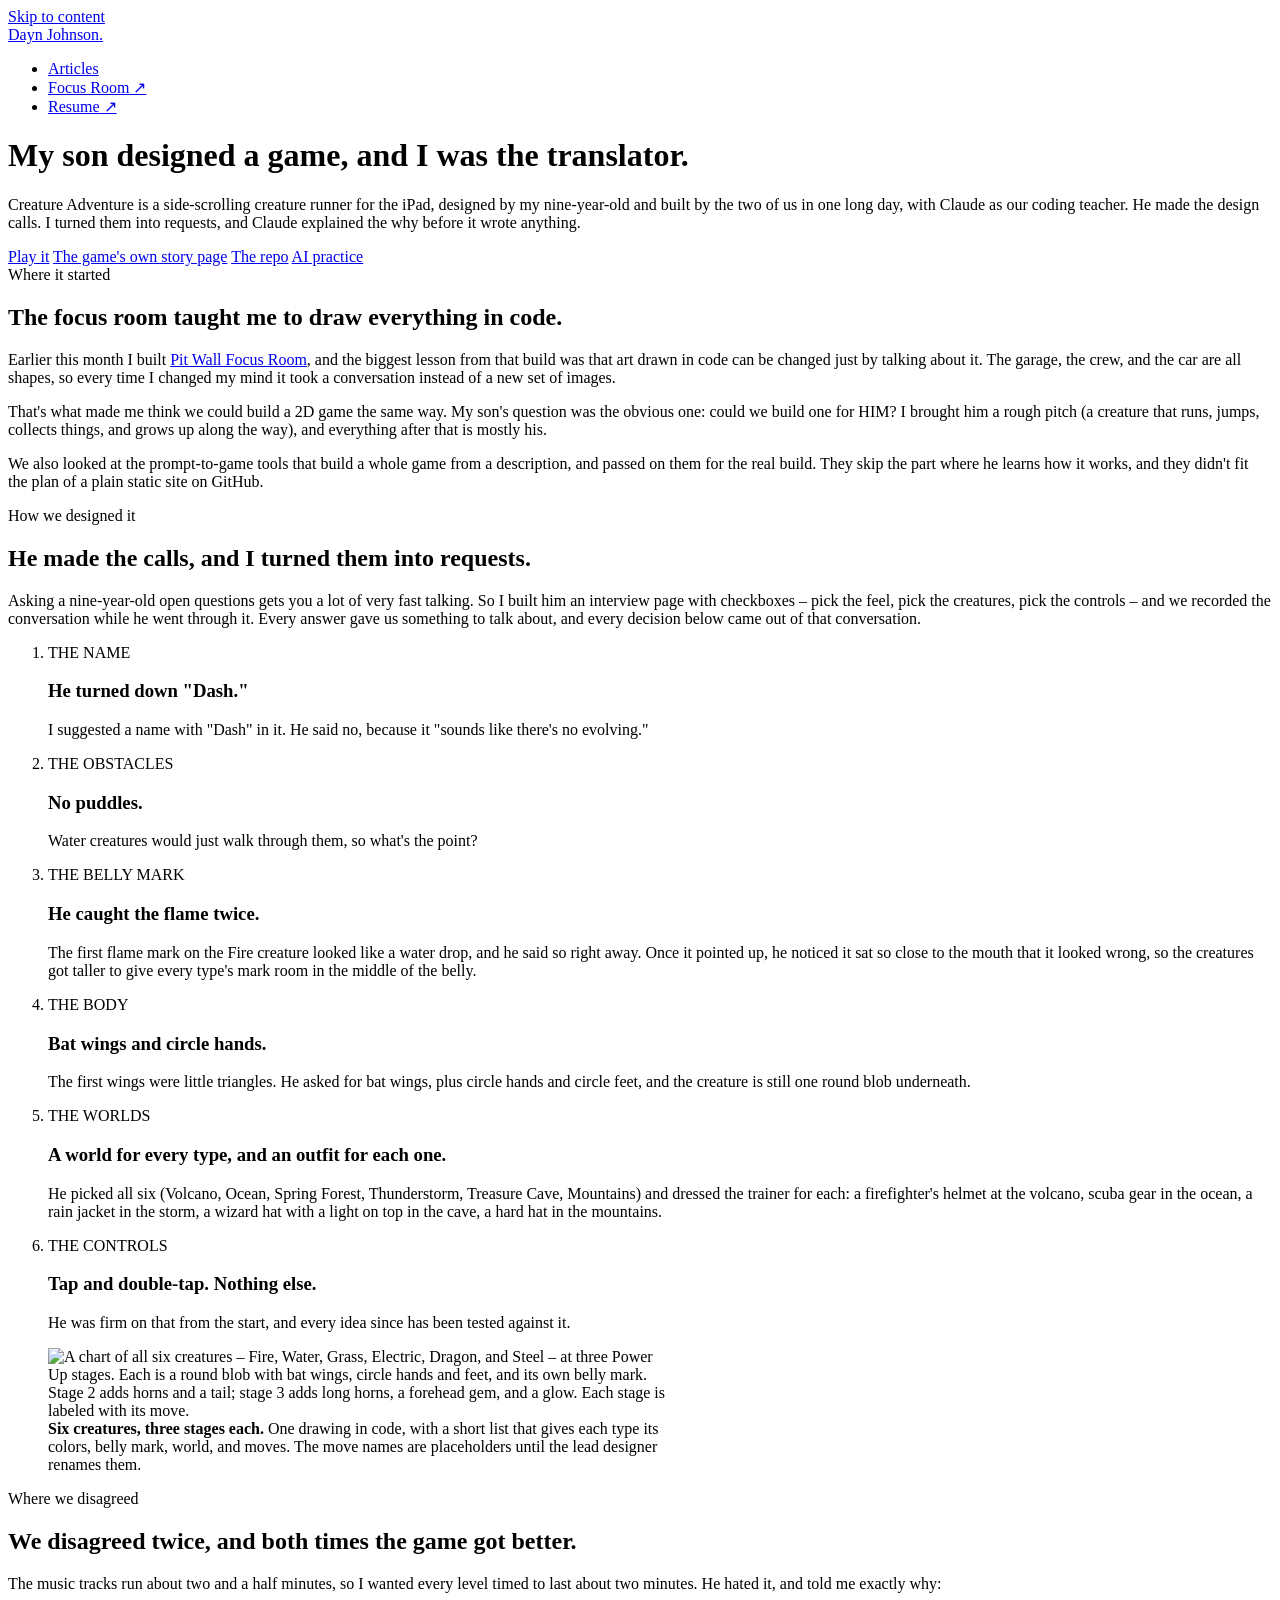
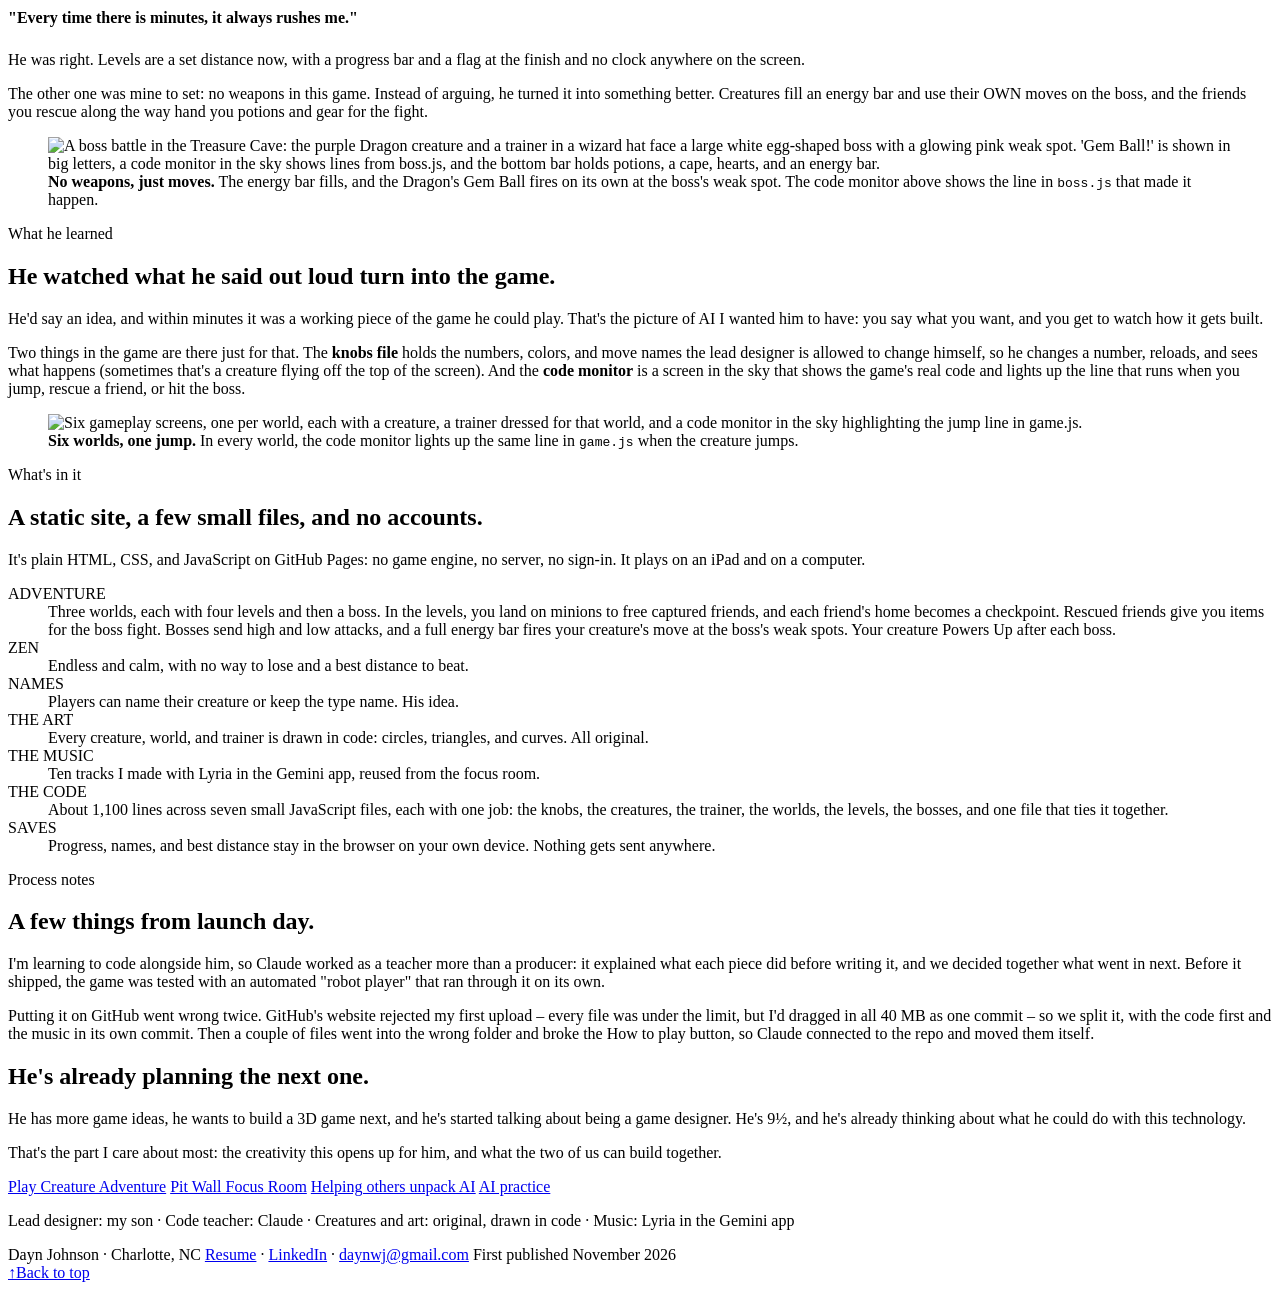
==== creature-adventure/index.html @ 9af9864c "Add Creature Adventure write-up and hub card Co-Authored-By: Claude Opus 5.5 <noreply@anthropic.com>" ====
<!DOCTYPE html>
<html lang="en">
<head>
<!-- Created: 2026-11-25 · Written for: Opus 5.5 · Replaces: none (new page) -->
<meta charset="UTF-8">
<meta name="viewport" content="width=device-width, initial-scale=1.0">
<title>Dayn Johnson — Creature Adventure</title>
<meta name="description" content="How Dayn Johnson and his nine-year-old built Creature Adventure, an iPad creature runner, in one day: the son made the design calls, Dayn turned them into requests, and Claude taught the code.">
<link rel="canonical" href="https://daynwj.github.io/ai/creature-adventure/">
<meta property="og:title" content="My son designed a game, and I was the translator">
<meta property="og:description" content="Creature Adventure: a creature runner my nine-year-old designed and we built together in one day, with Claude teaching the code.">
<meta property="og:type" content="article">
<meta property="og:url" content="https://daynwj.github.io/ai/creature-adventure/">
<meta property="og:image" content="https://daynwj.github.io/creature-adventure-game/story/worlds.jpg">
<meta property="og:image:width" content="1180">
<meta property="og:image:height" content="1230">
<meta property="og:image:alt" content="Six Creature Adventure worlds, each with a winged creature and a trainer dressed for that world.">
<meta name="twitter:card" content="summary_large_image">
<link rel="icon" href="/ai/assets/favicon.svg" type="image/svg+xml">
<link rel="preconnect" href="https://fonts.googleapis.com">
<link rel="preconnect" href="https://fonts.gstatic.com" crossorigin>
<link href="https://fonts.googleapis.com/css2?family=Space+Grotesk:wght@400;500;600;700&family=Inter:wght@400;500;600;700&family=JetBrains+Mono:wght@400;500;700&display=swap" rel="stylesheet">
<link rel="stylesheet" href="/ai/assets/site.css">
</head>
<body>
<div class="page" id="content">

  <a class="skip" href="#content">Skip to content</a>
  <nav class="sitenav" aria-label="Site">
    <a class="brand" href="/ai/">Dayn Johnson<span class="dot">.</span></a>
    <ul>
      <li><a href="/ai/#articles">Articles</a></li>
      <li><a href="https://daynwj.github.io/pit-wall-focus-room/">Focus Room<span class="out" aria-hidden="true"> ↗</span></a></li>
      <li><a href="https://daynwj.github.io/resume/">Resume<span class="out" aria-hidden="true"> ↗</span></a></li>
    </ul>
  </nav>

  <header class="header">
    <h1 class="thesis">My son designed a game, and I was the translator.</h1>
    <p class="standfirst">Creature Adventure is a side-scrolling creature runner for the iPad, designed by my nine-year-old and built by the two of us in one long day, with Claude as our coding teacher. He made the design calls. I turned them into requests, and Claude explained the why before it wrote anything.</p>
    <div class="links">
      <a href="https://daynwj.github.io/creature-adventure-game/">Play it</a>
      <a href="https://daynwj.github.io/creature-adventure-game/story.html">The game's own story page</a>
      <a href="https://github.com/daynwj/creature-adventure-game">The repo</a>
      <a href="/ai/">AI practice</a>
    </div>
  </header>

  <main>

    <section>
      <div class="sectlabel">Where it started</div>
      <h2>The focus room taught me to draw everything in code.</h2>
      <div class="prose">
        <p>Earlier this month I built <a href="/ai/focus-room/">Pit Wall Focus Room</a>, and the biggest lesson from that build was that art drawn in code can be changed just by talking about it. The garage, the crew, and the car are all shapes, so every time I changed my mind it took a conversation instead of a new set of images.</p>
        <p>That's what made me think we could build a 2D game the same way. My son's question was the obvious one: could we build one for HIM? I brought him a rough pitch (a creature that runs, jumps, collects things, and grows up along the way), and everything after that is mostly his.</p>
        <p>We also looked at the prompt-to-game tools that build a whole game from a description, and passed on them for the real build. They skip the part where he learns how it works, and they didn't fit the plan of a plain static site on GitHub.</p>
      </div>
    </section>

    <section>
      <div class="sectlabel">How we designed it</div>
      <h2>He made the calls, and I turned them into requests.</h2>
      <div class="prose">
        <p>Asking a nine-year-old open questions gets you a lot of very fast talking. So I built him an interview page with checkboxes – pick the feel, pick the creatures, pick the controls – and we recorded the conversation while he went through it. Every answer gave us something to talk about, and every decision below came out of that conversation.</p>
      </div>
      <ol class="timeline">
        <li>
          <span class="tag">THE NAME</span>
          <h3>He turned down "Dash."</h3>
          <p>I suggested a name with "Dash" in it. He said no, because it "sounds like there's no evolving."</p>
        </li>
        <li>
          <span class="tag">THE OBSTACLES</span>
          <h3>No puddles.</h3>
          <p>Water creatures would just walk through them, so what's the point?</p>
        </li>
        <li class="turn">
          <span class="tag">THE BELLY MARK</span>
          <h3>He caught the flame twice.</h3>
          <p>The first flame mark on the Fire creature looked like a water drop, and he said so right away. Once it pointed up, he noticed it sat so close to the mouth that it looked wrong, so the creatures got taller to give every type's mark room in the middle of the belly.</p>
        </li>
        <li>
          <span class="tag">THE BODY</span>
          <h3>Bat wings and circle hands.</h3>
          <p>The first wings were little triangles. He asked for bat wings, plus circle hands and circle feet, and the creature is still one round blob underneath.</p>
        </li>
        <li>
          <span class="tag">THE WORLDS</span>
          <h3>A world for every type, and an outfit for each one.</h3>
          <p>He picked all six (Volcano, Ocean, Spring Forest, Thunderstorm, Treasure Cave, Mountains) and dressed the trainer for each: a firefighter's helmet at the volcano, scuba gear in the ocean, a rain jacket in the storm, a wizard hat with a light on top in the cave, a hard hat in the mountains.</p>
        </li>
        <li>
          <span class="tag">THE CONTROLS</span>
          <h3>Tap and double-tap. Nothing else.</h3>
          <p>He was firm on that from the start, and every idea since has been tested against it.</p>
        </li>
      </ol>
      <figure style="max-width:620px">
        <img src="https://daynwj.github.io/creature-adventure-game/story/evolutions.jpg" width="1400" height="1800" loading="lazy" alt="A chart of all six creatures – Fire, Water, Grass, Electric, Dragon, and Steel – at three Power Up stages. Each is a round blob with bat wings, circle hands and feet, and its own belly mark. Stage 2 adds horns and a tail; stage 3 adds long horns, a forehead gem, and a glow. Each stage is labeled with its move.">
        <figcaption><b>Six creatures, three stages each.</b> One drawing in code, with a short list that gives each type its colors, belly mark, world, and moves. The move names are placeholders until the lead designer renames them.</figcaption>
      </figure>
    </section>

    <section>
      <div class="sectlabel">Where we disagreed</div>
      <h2>We disagreed twice, and both times the game got better.</h2>
      <div class="prose">
        <p>The music tracks run about two and a half minutes, so I wanted every level timed to last about two minutes. He hated it, and told me exactly why:</p>
      </div>
      <div class="callout">
        <p><b>"Every time there is minutes, it always rushes me."</b></p>
      </div>
      <div class="prose" style="margin-top:24px">
        <p>He was right. Levels are a set distance now, with a progress bar and a flag at the finish and no clock anywhere on the screen.</p>
        <p>The other one was mine to set: no weapons in this game. Instead of arguing, he turned it into something better. Creatures fill an energy bar and use their OWN moves on the boss, and the friends you rescue along the way hand you potions and gear for the fight.</p>
      </div>
      <figure class="dark">
        <img src="https://daynwj.github.io/creature-adventure-game/story/boss.jpg" width="1180" height="820" loading="lazy" alt="A boss battle in the Treasure Cave: the purple Dragon creature and a trainer in a wizard hat face a large white egg-shaped boss with a glowing pink weak spot. 'Gem Ball!' is shown in big letters, a code monitor in the sky shows lines from boss.js, and the bottom bar holds potions, a cape, hearts, and an energy bar.">
        <figcaption><b>No weapons, just moves.</b> The energy bar fills, and the Dragon's Gem Ball fires on its own at the boss's weak spot. The code monitor above shows the line in <code>boss.js</code> that made it happen.</figcaption>
      </figure>
    </section>

    <section>
      <div class="sectlabel">What he learned</div>
      <h2>He watched what he said out loud turn into the game.</h2>
      <div class="prose">
        <p>He'd say an idea, and within minutes it was a working piece of the game he could play. That's the picture of AI I wanted him to have: you say what you want, and you get to watch how it gets built.</p>
        <p>Two things in the game are there just for that. The <b>knobs file</b> holds the numbers, colors, and move names the lead designer is allowed to change himself, so he changes a number, reloads, and sees what happens (sometimes that's a creature flying off the top of the screen). And the <b>code monitor</b> is a screen in the sky that shows the game's real code and lights up the line that runs when you jump, rescue a friend, or hit the boss.</p>
      </div>
      <figure class="dark">
        <img src="https://daynwj.github.io/creature-adventure-game/story/worlds.jpg" width="1180" height="1230" loading="lazy" alt="Six gameplay screens, one per world, each with a creature, a trainer dressed for that world, and a code monitor in the sky highlighting the jump line in game.js.">
        <figcaption><b>Six worlds, one jump.</b> In every world, the code monitor lights up the same line in <code>game.js</code> when the creature jumps.</figcaption>
      </figure>
    </section>

    <section>
      <div class="sectlabel">What's in it</div>
      <h2>A static site, a few small files, and no accounts.</h2>
      <div class="prose">
        <p>It's plain HTML, CSS, and JavaScript on GitHub Pages: no game engine, no server, no sign-in. It plays on an iPad and on a computer.</p>
      </div>
      <dl class="parts">
        <div><dt>ADVENTURE</dt><dd>Three worlds, each with four levels and then a boss. In the levels, you land on minions to free captured friends, and each friend's home becomes a checkpoint. Rescued friends give you items for the boss fight. Bosses send high and low attacks, and a full energy bar fires your creature's move at the boss's weak spots. Your creature Powers Up after each boss.</dd></div>
        <div><dt>ZEN</dt><dd>Endless and calm, with no way to lose and a best distance to beat.</dd></div>
        <div><dt>NAMES</dt><dd>Players can name their creature or keep the type name. His idea.</dd></div>
        <div><dt>THE ART</dt><dd>Every creature, world, and trainer is drawn in code: circles, triangles, and curves. All original.</dd></div>
        <div><dt>THE MUSIC</dt><dd>Ten tracks I made with Lyria in the Gemini app, reused from the focus room.</dd></div>
        <div><dt>THE CODE</dt><dd>About 1,100 lines across seven small JavaScript files, each with one job: the knobs, the creatures, the trainer, the worlds, the levels, the bosses, and one file that ties it together.</dd></div>
        <div><dt>SAVES</dt><dd>Progress, names, and best distance stay in the browser on your own device. Nothing gets sent anywhere.</dd></div>
      </dl>
    </section>

    <section>
      <div class="sectlabel">Process notes</div>
      <h2>A few things from launch day.</h2>
      <div class="prose">
        <p>I'm learning to code alongside him, so Claude worked as a teacher more than a producer: it explained what each piece did before writing it, and we decided together what went in next. Before it shipped, the game was tested with an automated "robot player" that ran through it on its own.</p>
        <p>Putting it on GitHub went wrong twice. GitHub's website rejected my first upload – every file was under the limit, but I'd dragged in all 40 MB as one commit – so we split it, with the code first and the music in its own commit. Then a couple of files went into the wrong folder and broke the How to play button, so Claude connected to the repo and moved them itself.</p>
      </div>
    </section>

  </main>

  <div class="close">
    <h2>He's already planning the next one.</h2>
    <p>He has more game ideas, he wants to build a 3D game next, and he's started talking about being a game designer. He's 9½, and he's already thinking about what he could do with this technology.</p>
    <p>That's the part I care about most: the creativity this opens up for him, and what the two of us can build together.</p>
    <div class="nextlinks">
      <a href="https://daynwj.github.io/creature-adventure-game/">Play Creature Adventure</a>
      <a href="/ai/focus-room/">Pit Wall Focus Room</a>
      <a href="/ai/unpack-ai/">Helping others unpack AI</a>
      <a href="/ai/">AI practice</a>
    </div>
    <p class="credits-line">Lead designer: my son · Code teacher: Claude · Creatures and art: original, drawn in code · Music: Lyria in the Gemini app</p>
  </div>

  <div class="foot">
    <span>Dayn Johnson · Charlotte, NC</span>
    <span><a href="https://daynwj.github.io/resume/">Resume</a> · <a href="https://linkedin.com/in/daynjohnson">LinkedIn</a> · <a href="mailto:daynwj@gmail.com">daynwj@gmail.com</a></span>
    <span class="stamp">First published <time datetime="2026-11">November 2026</time></span>
  </div>

</div>

<a class="totop" href="#content" aria-label="Back to top"><span class="arr" aria-hidden="true">↑</span>Back to top</a>
<script src="/ai/assets/site.js" defer></script>
</body>
</html>
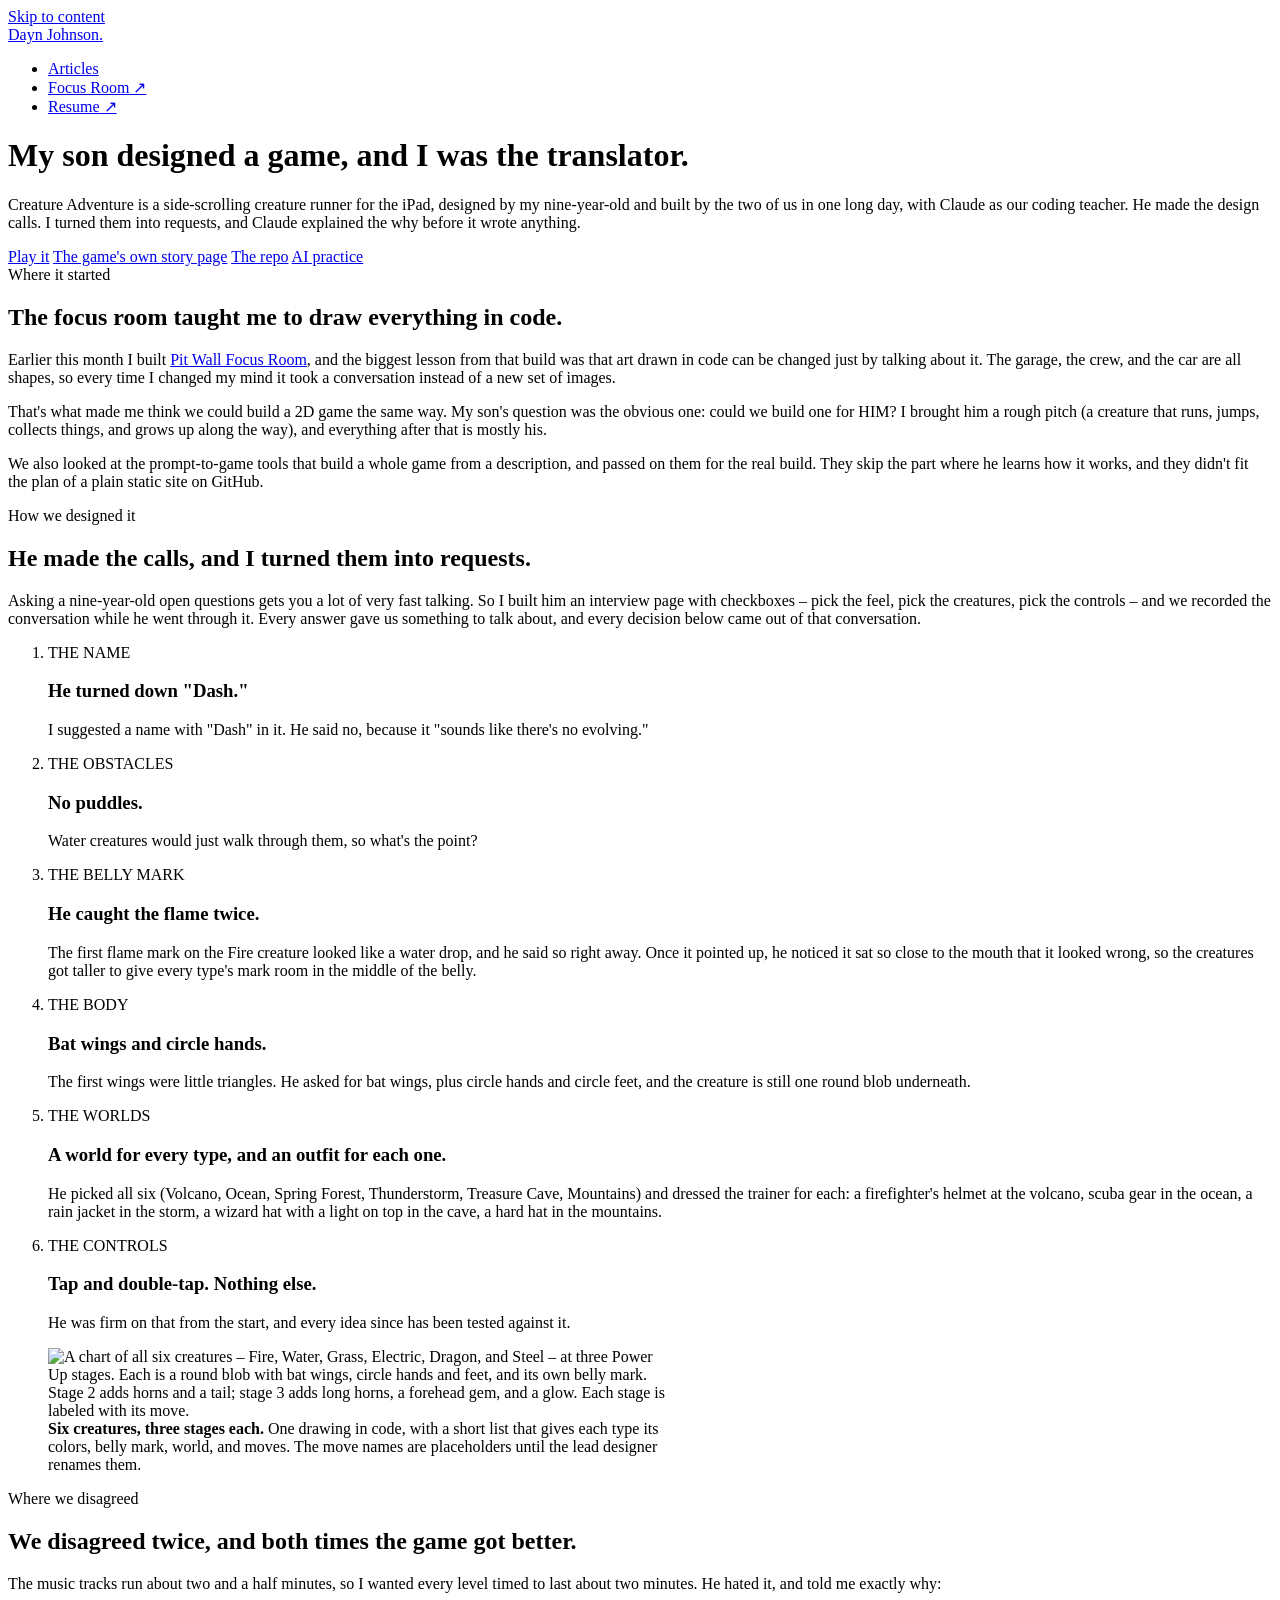
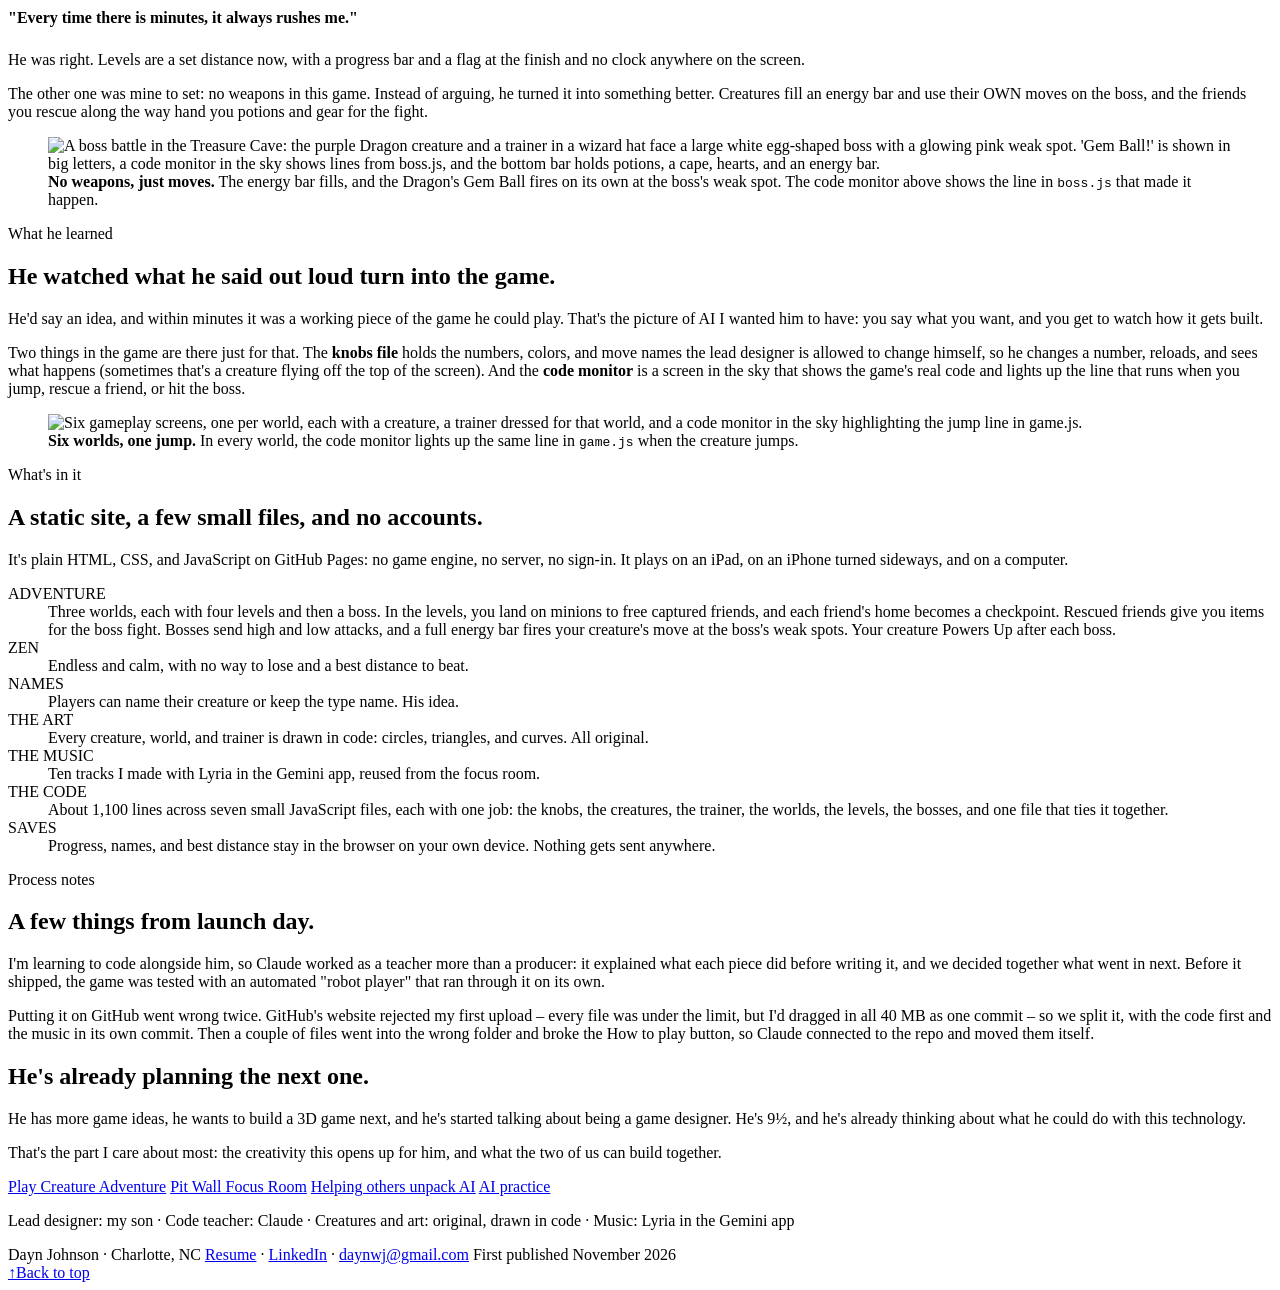
==== commit 34a7b979: "Creature Adventure: note it plays on iPhone in landscape Co-Authored-By: Claude Opus 5.5 <noreply@an" ====
--- a/creature-adventure/index.html
+++ b/creature-adventure/index.html
@@ -138,7 +138,7 @@
       <div class="sectlabel">What's in it</div>
       <h2>A static site, a few small files, and no accounts.</h2>
       <div class="prose">
-        <p>It's plain HTML, CSS, and JavaScript on GitHub Pages: no game engine, no server, no sign-in. It plays on an iPad and on a computer.</p>
+        <p>It's plain HTML, CSS, and JavaScript on GitHub Pages: no game engine, no server, no sign-in. It plays on an iPad, on an iPhone turned sideways, and on a computer.</p>
       </div>
       <dl class="parts">
         <div><dt>ADVENTURE</dt><dd>Three worlds, each with four levels and then a boss. In the levels, you land on minions to free captured friends, and each friend's home becomes a checkpoint. Rescued friends give you items for the boss fight. Bosses send high and low attacks, and a full energy bar fires your creature's move at the boss's weak spots. Your creature Powers Up after each boss.</dd></div>
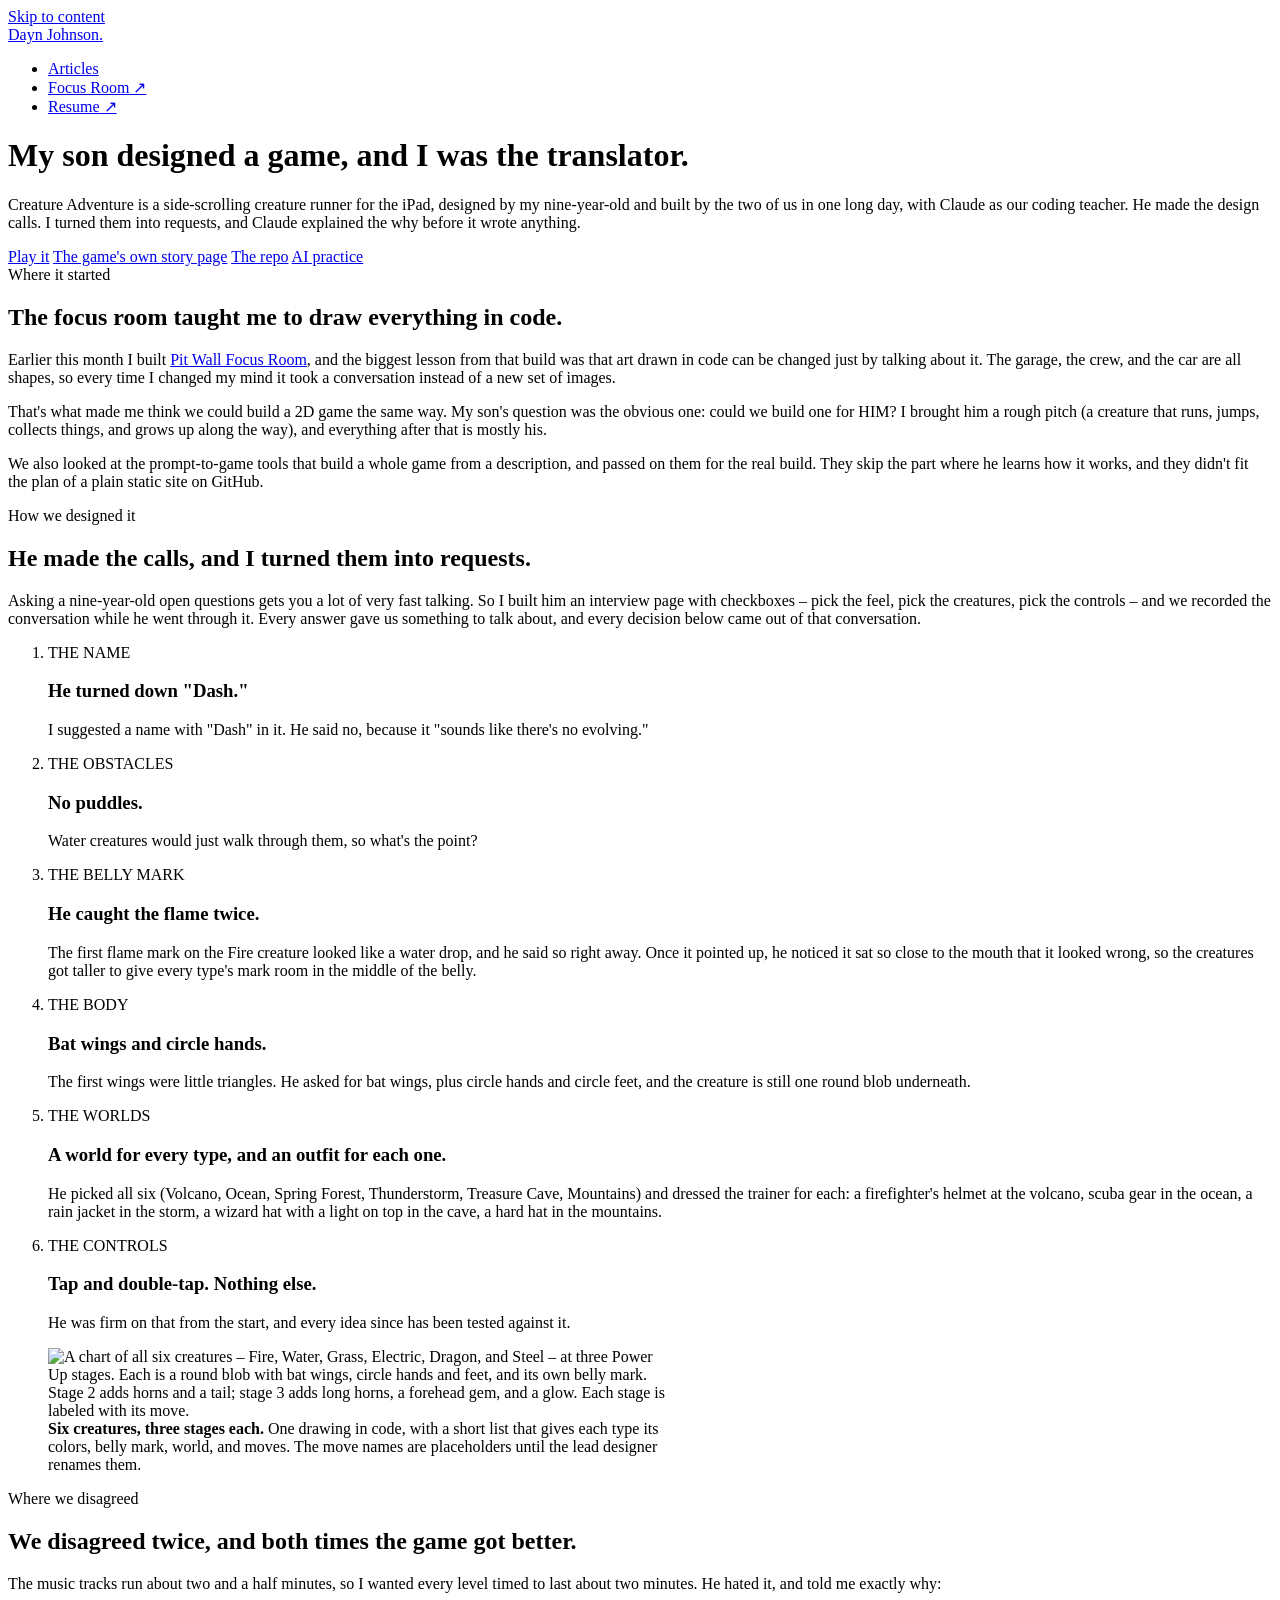
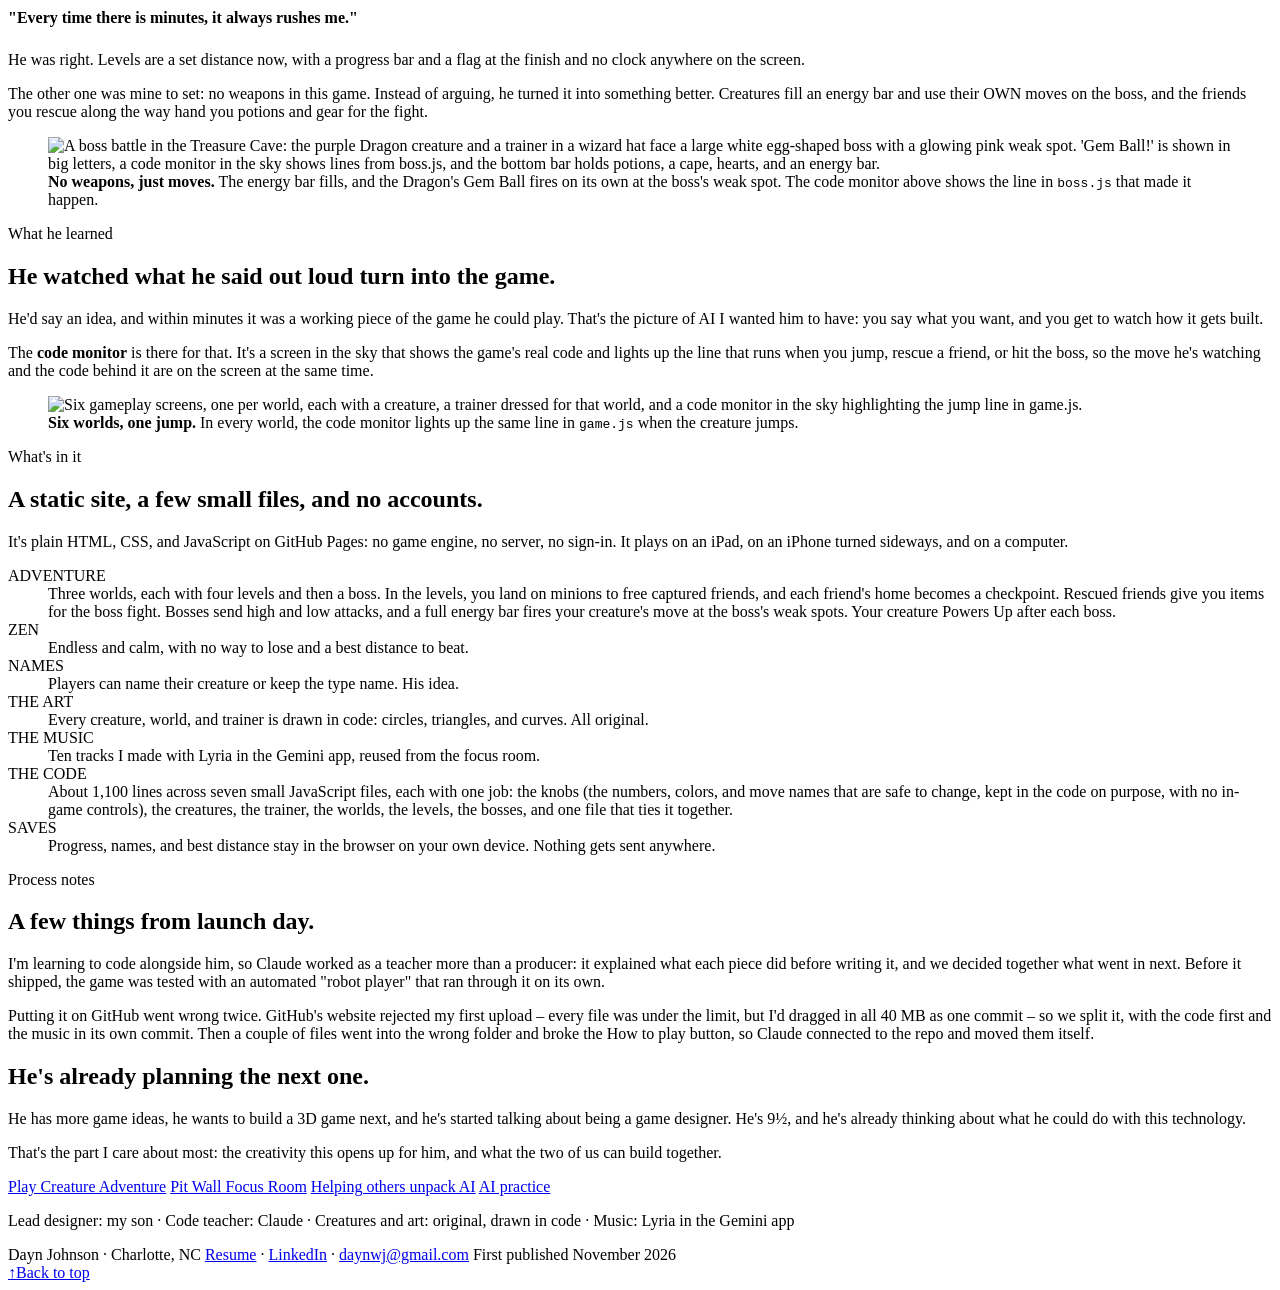
==== commit 016c32f0: "Creature Adventure: correct the knobs file description Co-Authored-By: Claude Opus 5.5 <noreply@anth" ====
--- a/creature-adventure/index.html
+++ b/creature-adventure/index.html
@@ -126,7 +126,7 @@
       <h2>He watched what he said out loud turn into the game.</h2>
       <div class="prose">
         <p>He'd say an idea, and within minutes it was a working piece of the game he could play. That's the picture of AI I wanted him to have: you say what you want, and you get to watch how it gets built.</p>
-        <p>Two things in the game are there just for that. The <b>knobs file</b> holds the numbers, colors, and move names the lead designer is allowed to change himself, so he changes a number, reloads, and sees what happens (sometimes that's a creature flying off the top of the screen). And the <b>code monitor</b> is a screen in the sky that shows the game's real code and lights up the line that runs when you jump, rescue a friend, or hit the boss.</p>
+        <p>The <b>code monitor</b> is there for that. It's a screen in the sky that shows the game's real code and lights up the line that runs when you jump, rescue a friend, or hit the boss, so the move he's watching and the code behind it are on the screen at the same time.</p>
       </div>
       <figure class="dark">
         <img src="https://daynwj.github.io/creature-adventure-game/story/worlds.jpg" width="1180" height="1230" loading="lazy" alt="Six gameplay screens, one per world, each with a creature, a trainer dressed for that world, and a code monitor in the sky highlighting the jump line in game.js.">
@@ -146,7 +146,7 @@
         <div><dt>NAMES</dt><dd>Players can name their creature or keep the type name. His idea.</dd></div>
         <div><dt>THE ART</dt><dd>Every creature, world, and trainer is drawn in code: circles, triangles, and curves. All original.</dd></div>
         <div><dt>THE MUSIC</dt><dd>Ten tracks I made with Lyria in the Gemini app, reused from the focus room.</dd></div>
-        <div><dt>THE CODE</dt><dd>About 1,100 lines across seven small JavaScript files, each with one job: the knobs, the creatures, the trainer, the worlds, the levels, the bosses, and one file that ties it together.</dd></div>
+        <div><dt>THE CODE</dt><dd>About 1,100 lines across seven small JavaScript files, each with one job: the knobs (the numbers, colors, and move names that are safe to change, kept in the code on purpose, with no in-game controls), the creatures, the trainer, the worlds, the levels, the bosses, and one file that ties it together.</dd></div>
         <div><dt>SAVES</dt><dd>Progress, names, and best distance stay in the browser on your own device. Nothing gets sent anywhere.</dd></div>
       </dl>
     </section>
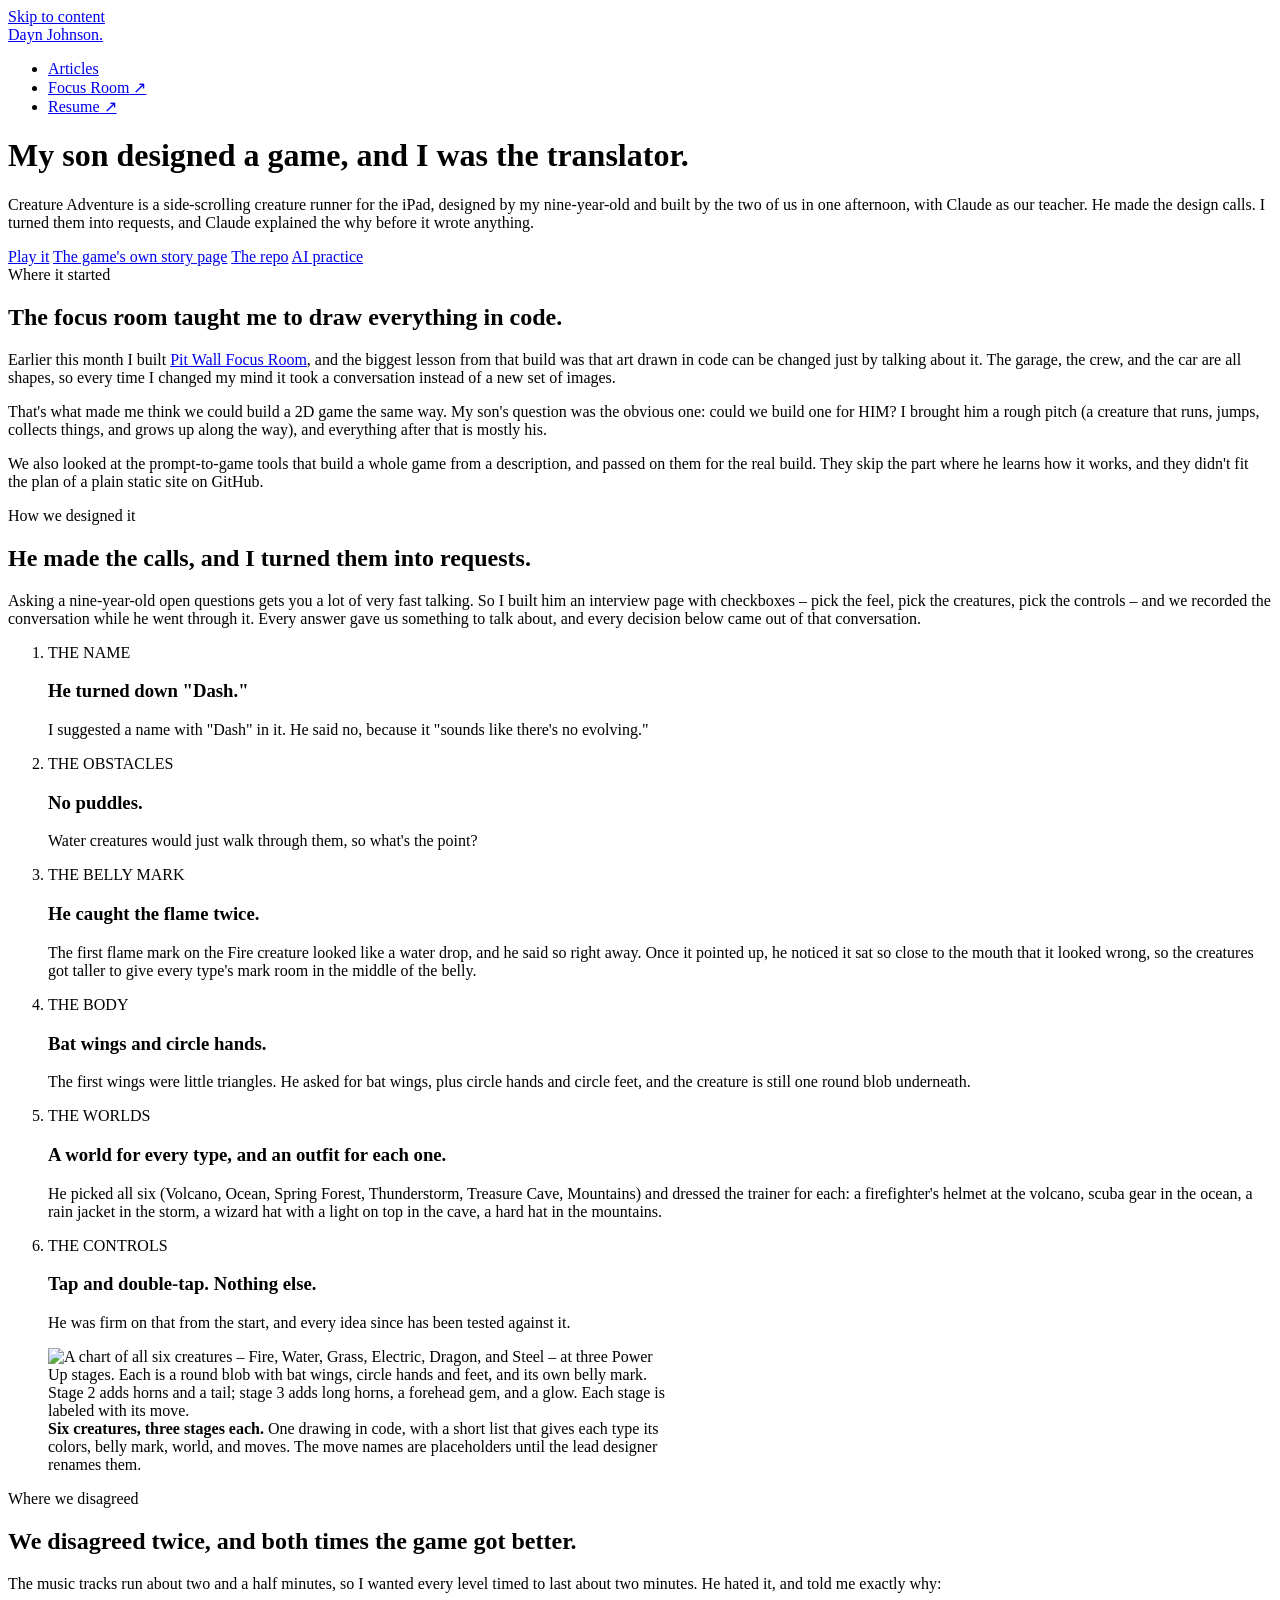
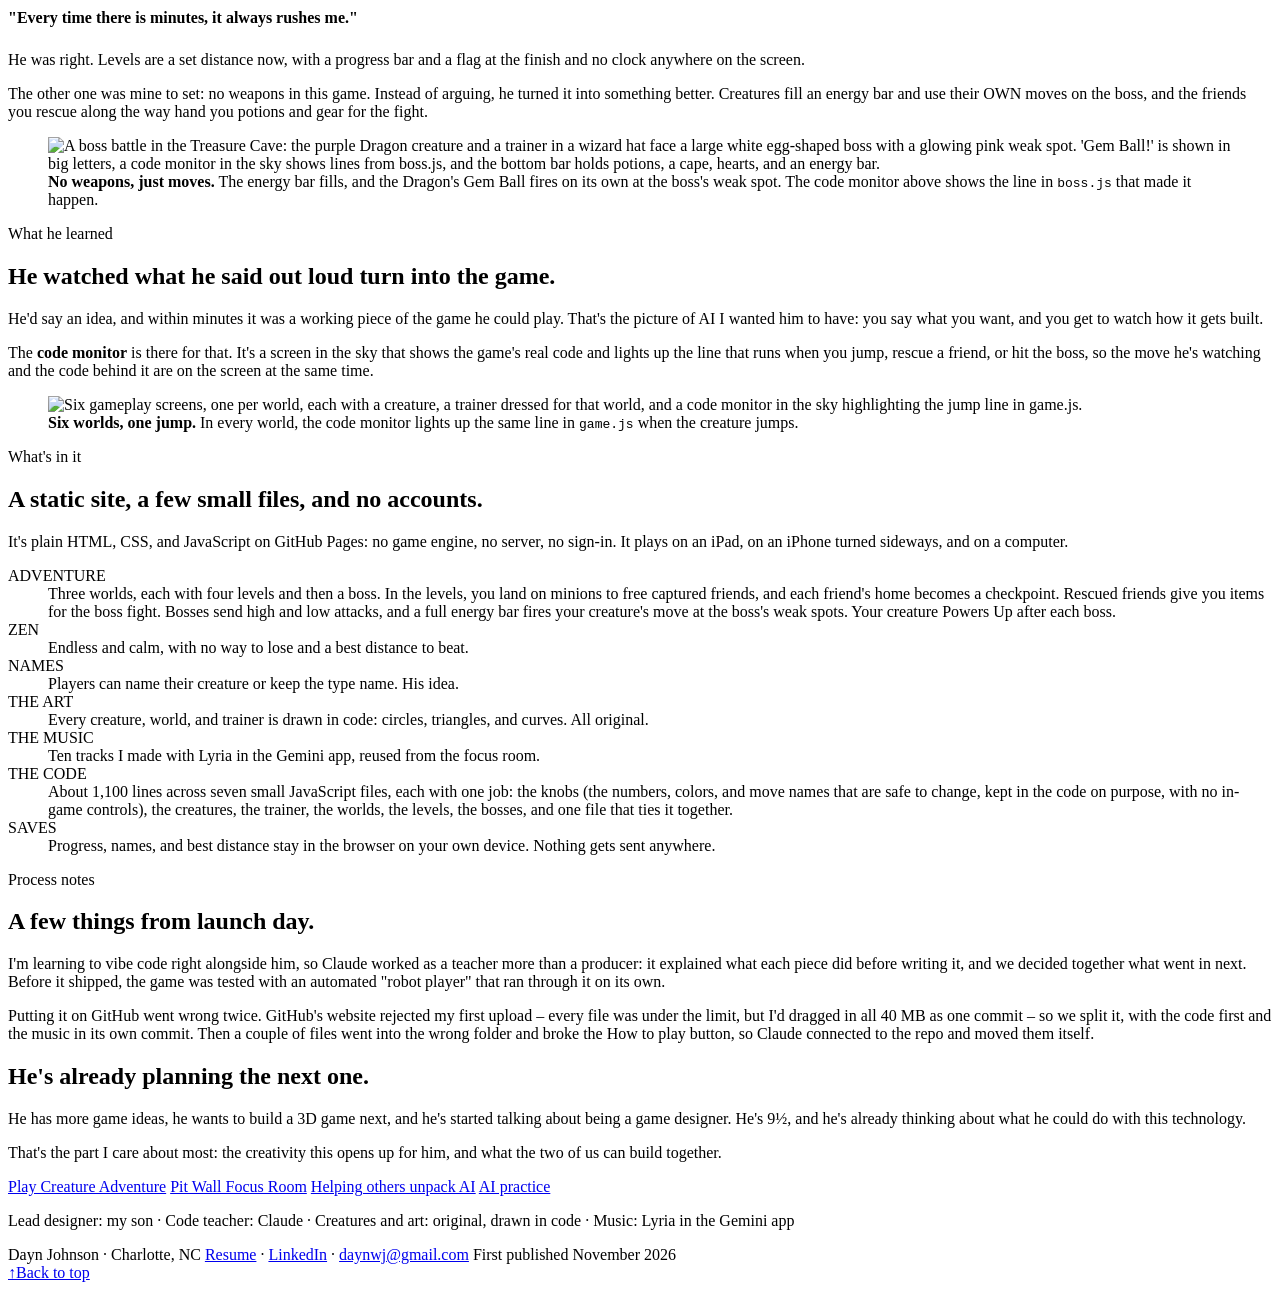
==== commit 440249f3: "Creature Adventure: one afternoon, and vibe coding Co-Authored-By: Claude Opus 5.5 <noreply@anthropi" ====
--- a/creature-adventure/index.html
+++ b/creature-adventure/index.html
@@ -5,10 +5,10 @@
 <meta charset="UTF-8">
 <meta name="viewport" content="width=device-width, initial-scale=1.0">
 <title>Dayn Johnson — Creature Adventure</title>
-<meta name="description" content="How Dayn Johnson and his nine-year-old built Creature Adventure, an iPad creature runner, in one day: the son made the design calls, Dayn turned them into requests, and Claude taught the code.">
+<meta name="description" content="How Dayn Johnson and his nine-year-old built Creature Adventure, an iPad creature runner, in one afternoon: the son made the design calls, Dayn turned them into requests, and Claude taught the code.">
 <link rel="canonical" href="https://daynwj.github.io/ai/creature-adventure/">
 <meta property="og:title" content="My son designed a game, and I was the translator">
-<meta property="og:description" content="Creature Adventure: a creature runner my nine-year-old designed and we built together in one day, with Claude teaching the code.">
+<meta property="og:description" content="Creature Adventure: a creature runner my nine-year-old designed and we built together in one afternoon, with Claude teaching the code.">
 <meta property="og:type" content="article">
 <meta property="og:url" content="https://daynwj.github.io/ai/creature-adventure/">
 <meta property="og:image" content="https://daynwj.github.io/creature-adventure-game/story/worlds.jpg">
@@ -37,7 +37,7 @@
 
   <header class="header">
     <h1 class="thesis">My son designed a game, and I was the translator.</h1>
-    <p class="standfirst">Creature Adventure is a side-scrolling creature runner for the iPad, designed by my nine-year-old and built by the two of us in one long day, with Claude as our coding teacher. He made the design calls. I turned them into requests, and Claude explained the why before it wrote anything.</p>
+    <p class="standfirst">Creature Adventure is a side-scrolling creature runner for the iPad, designed by my nine-year-old and built by the two of us in one afternoon, with Claude as our teacher. He made the design calls. I turned them into requests, and Claude explained the why before it wrote anything.</p>
     <div class="links">
       <a href="https://daynwj.github.io/creature-adventure-game/">Play it</a>
       <a href="https://daynwj.github.io/creature-adventure-game/story.html">The game's own story page</a>
@@ -155,7 +155,7 @@
       <div class="sectlabel">Process notes</div>
       <h2>A few things from launch day.</h2>
       <div class="prose">
-        <p>I'm learning to code alongside him, so Claude worked as a teacher more than a producer: it explained what each piece did before writing it, and we decided together what went in next. Before it shipped, the game was tested with an automated "robot player" that ran through it on its own.</p>
+        <p>I'm learning to vibe code right alongside him, so Claude worked as a teacher more than a producer: it explained what each piece did before writing it, and we decided together what went in next. Before it shipped, the game was tested with an automated "robot player" that ran through it on its own.</p>
         <p>Putting it on GitHub went wrong twice. GitHub's website rejected my first upload – every file was under the limit, but I'd dragged in all 40 MB as one commit – so we split it, with the code first and the music in its own commit. Then a couple of files went into the wrong folder and broke the How to play button, so Claude connected to the repo and moved them itself.</p>
       </div>
     </section>
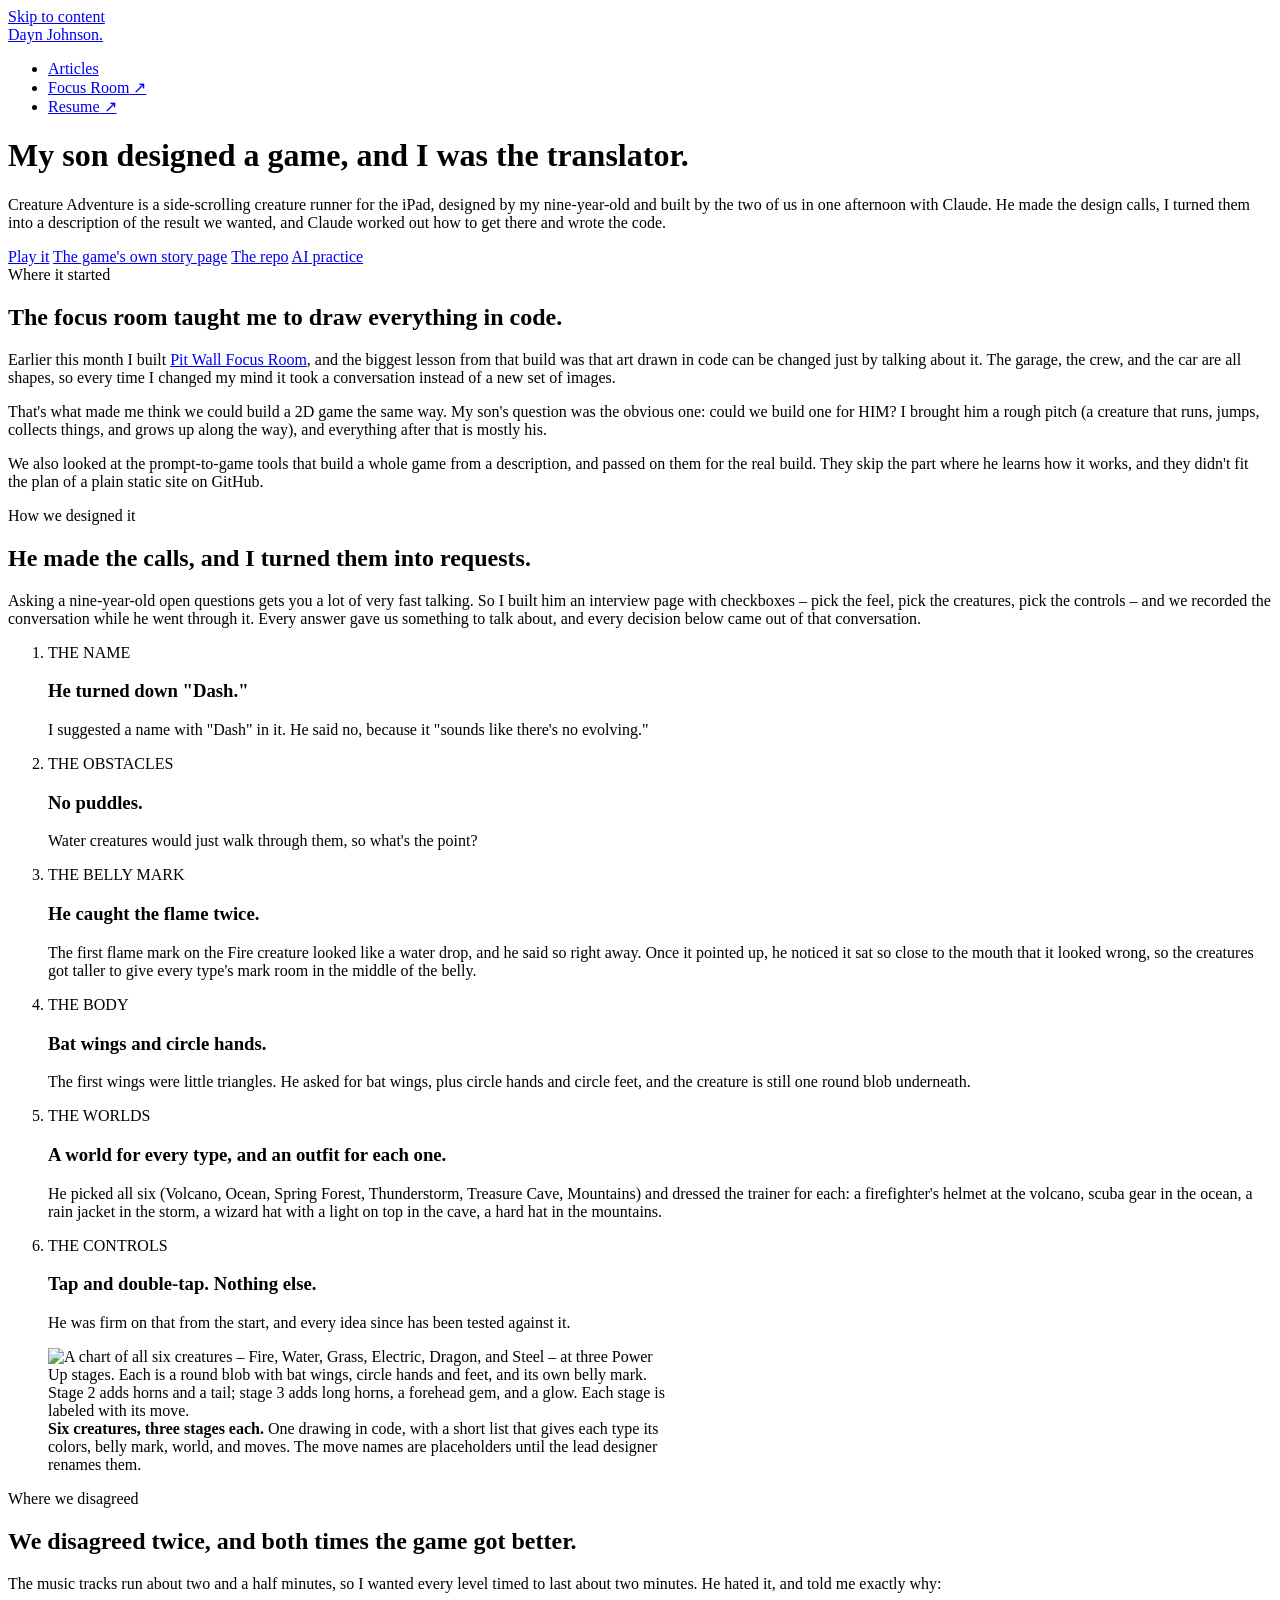
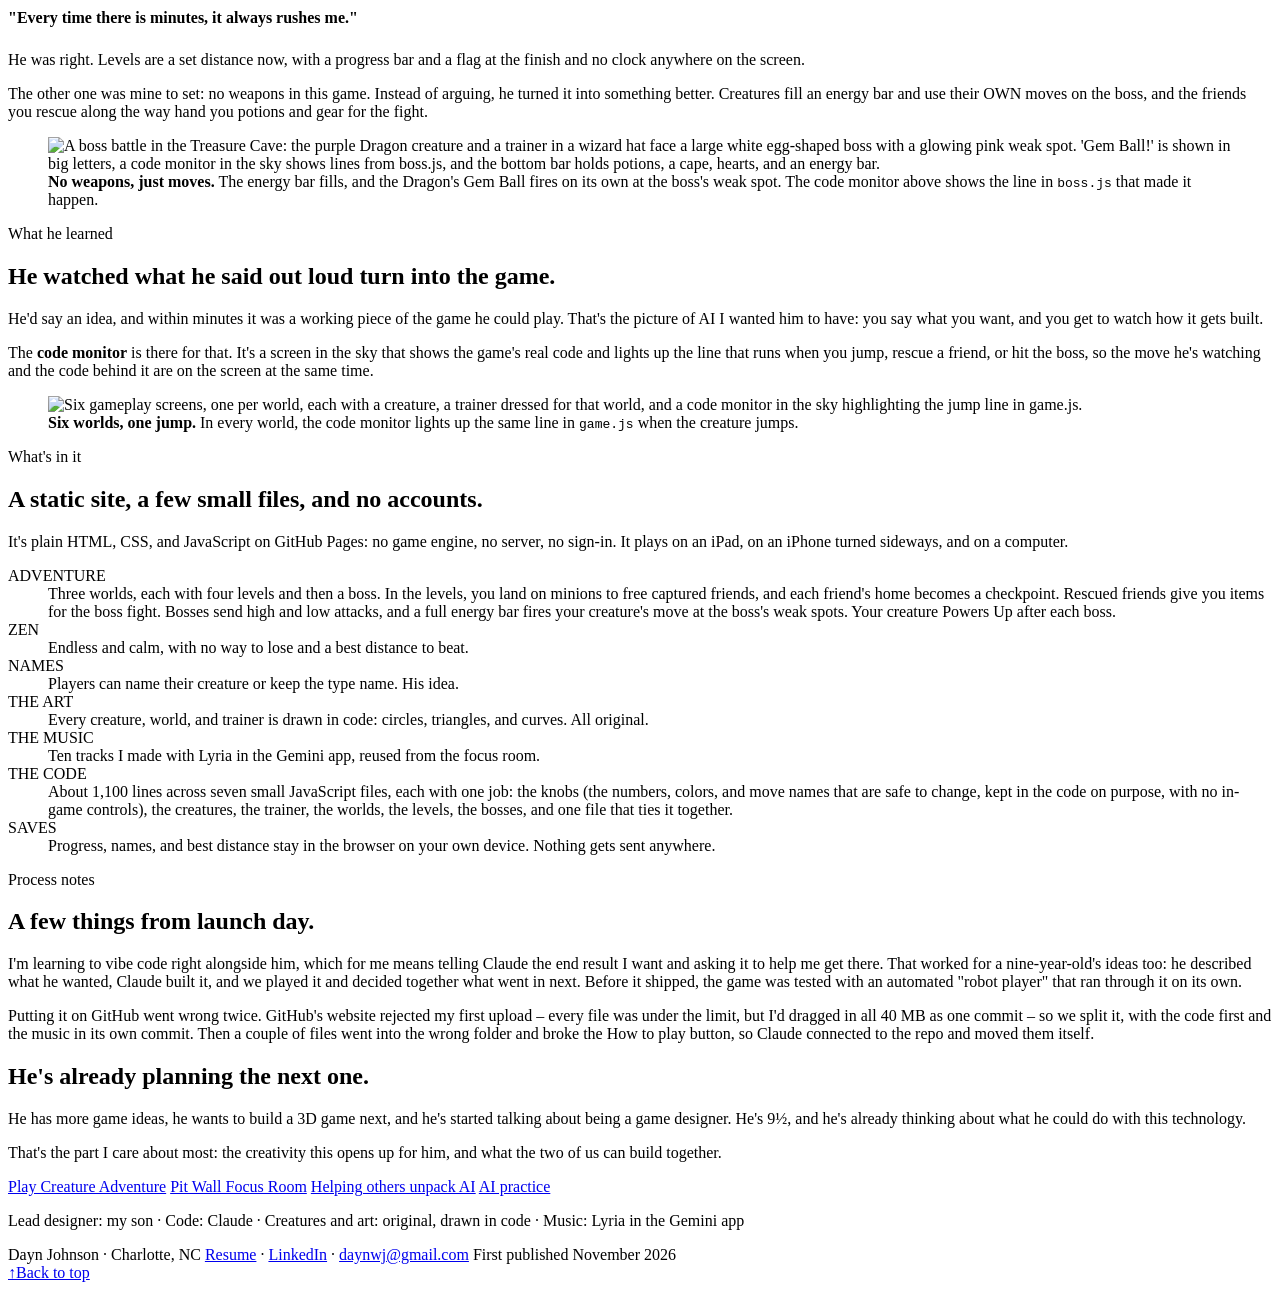
==== commit 6b508d49: "Creature Adventure: describe the end result, Claude writes the code Co-Authored-By: Claude Opus 5.5 " ====
--- a/creature-adventure/index.html
+++ b/creature-adventure/index.html
@@ -5,10 +5,10 @@
 <meta charset="UTF-8">
 <meta name="viewport" content="width=device-width, initial-scale=1.0">
 <title>Dayn Johnson — Creature Adventure</title>
-<meta name="description" content="How Dayn Johnson and his nine-year-old built Creature Adventure, an iPad creature runner, in one afternoon: the son made the design calls, Dayn turned them into requests, and Claude taught the code.">
+<meta name="description" content="How Dayn Johnson and his nine-year-old built Creature Adventure, an iPad creature runner, in one afternoon: the son made the design calls, Dayn described the result they wanted, and Claude wrote the code.">
 <link rel="canonical" href="https://daynwj.github.io/ai/creature-adventure/">
 <meta property="og:title" content="My son designed a game, and I was the translator">
-<meta property="og:description" content="Creature Adventure: a creature runner my nine-year-old designed and we built together in one afternoon, with Claude teaching the code.">
+<meta property="og:description" content="Creature Adventure: a creature runner my nine-year-old designed and we built together in one afternoon, with Claude writing the code.">
 <meta property="og:type" content="article">
 <meta property="og:url" content="https://daynwj.github.io/ai/creature-adventure/">
 <meta property="og:image" content="https://daynwj.github.io/creature-adventure-game/story/worlds.jpg">
@@ -37,7 +37,7 @@
 
   <header class="header">
     <h1 class="thesis">My son designed a game, and I was the translator.</h1>
-    <p class="standfirst">Creature Adventure is a side-scrolling creature runner for the iPad, designed by my nine-year-old and built by the two of us in one afternoon, with Claude as our teacher. He made the design calls. I turned them into requests, and Claude explained the why before it wrote anything.</p>
+    <p class="standfirst">Creature Adventure is a side-scrolling creature runner for the iPad, designed by my nine-year-old and built by the two of us in one afternoon with Claude. He made the design calls, I turned them into a description of the result we wanted, and Claude worked out how to get there and wrote the code.</p>
     <div class="links">
       <a href="https://daynwj.github.io/creature-adventure-game/">Play it</a>
       <a href="https://daynwj.github.io/creature-adventure-game/story.html">The game's own story page</a>
@@ -155,7 +155,7 @@
       <div class="sectlabel">Process notes</div>
       <h2>A few things from launch day.</h2>
       <div class="prose">
-        <p>I'm learning to vibe code right alongside him, so Claude worked as a teacher more than a producer: it explained what each piece did before writing it, and we decided together what went in next. Before it shipped, the game was tested with an automated "robot player" that ran through it on its own.</p>
+        <p>I'm learning to vibe code right alongside him, which for me means telling Claude the end result I want and asking it to help me get there. That worked for a nine-year-old's ideas too: he described what he wanted, Claude built it, and we played it and decided together what went in next. Before it shipped, the game was tested with an automated "robot player" that ran through it on its own.</p>
         <p>Putting it on GitHub went wrong twice. GitHub's website rejected my first upload – every file was under the limit, but I'd dragged in all 40 MB as one commit – so we split it, with the code first and the music in its own commit. Then a couple of files went into the wrong folder and broke the How to play button, so Claude connected to the repo and moved them itself.</p>
       </div>
     </section>
@@ -172,7 +172,7 @@
       <a href="/ai/unpack-ai/">Helping others unpack AI</a>
       <a href="/ai/">AI practice</a>
     </div>
-    <p class="credits-line">Lead designer: my son · Code teacher: Claude · Creatures and art: original, drawn in code · Music: Lyria in the Gemini app</p>
+    <p class="credits-line">Lead designer: my son · Code: Claude · Creatures and art: original, drawn in code · Music: Lyria in the Gemini app</p>
   </div>
 
   <div class="foot">
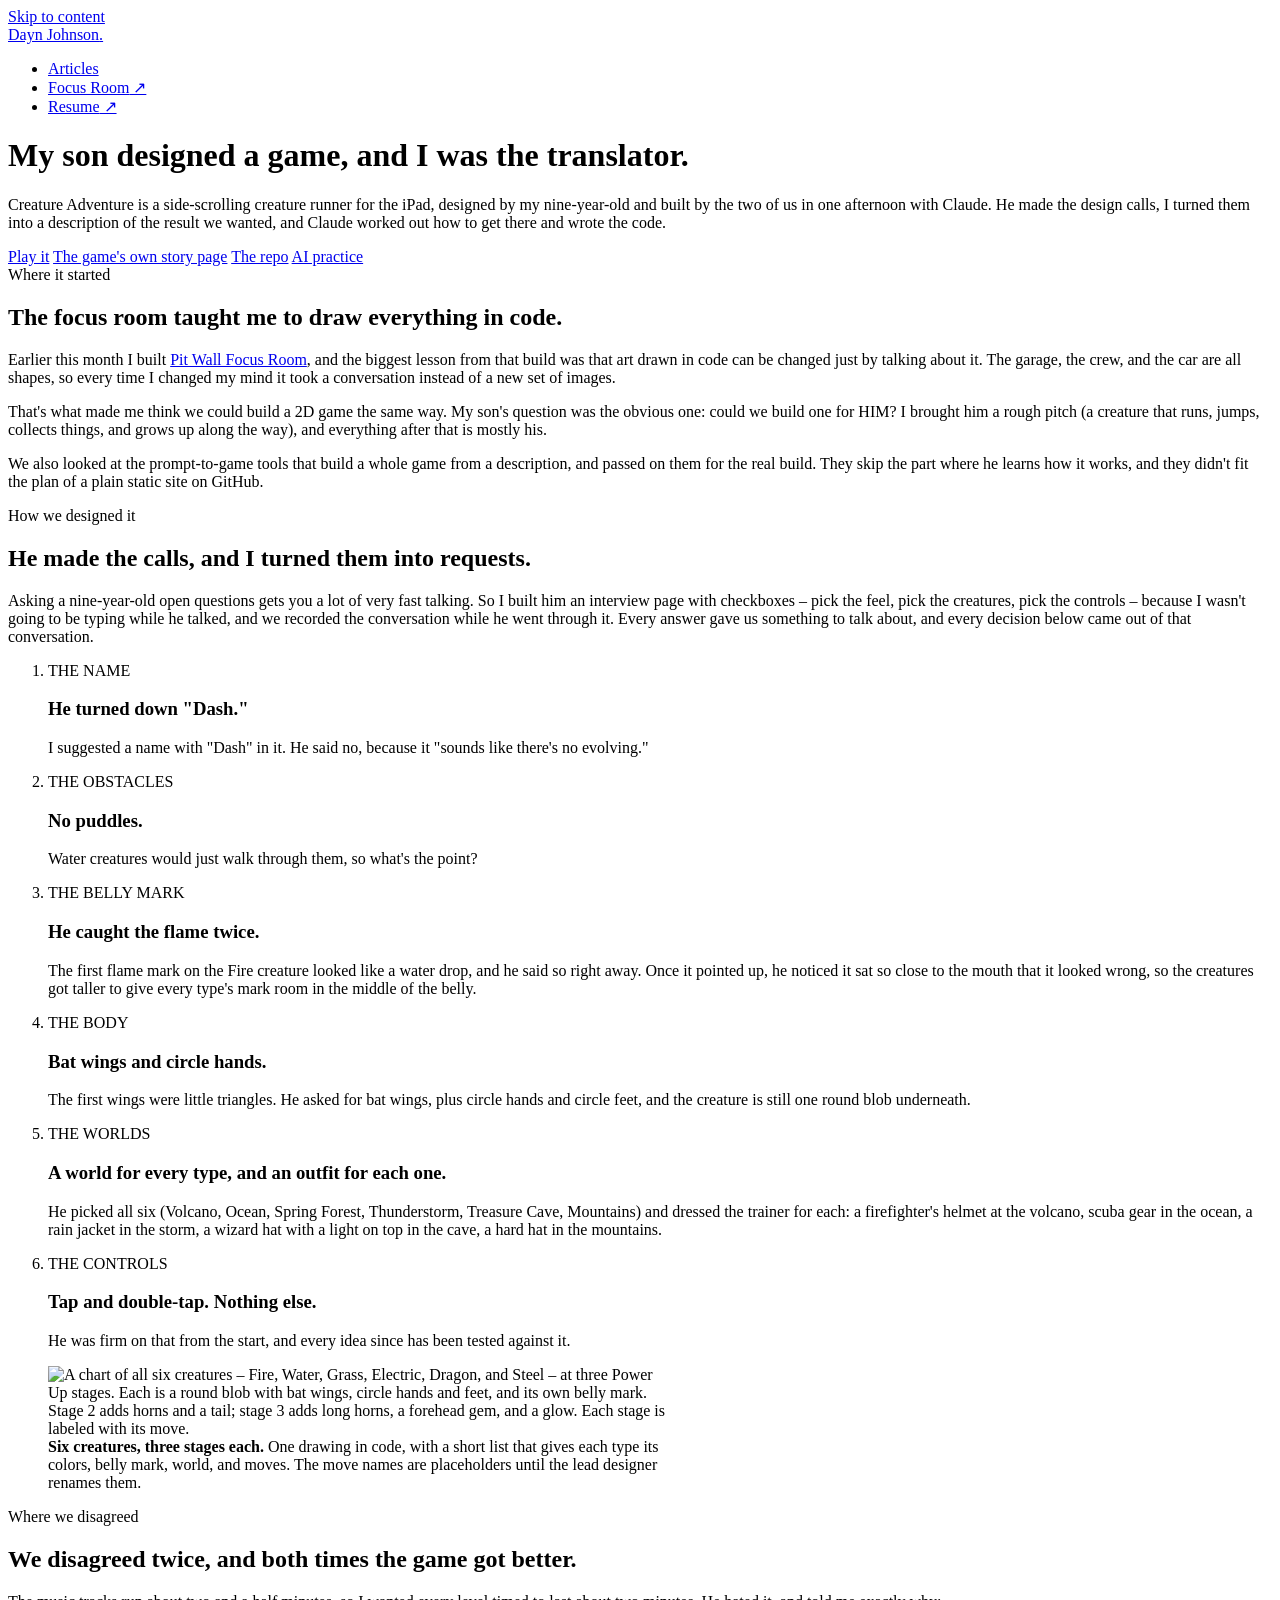
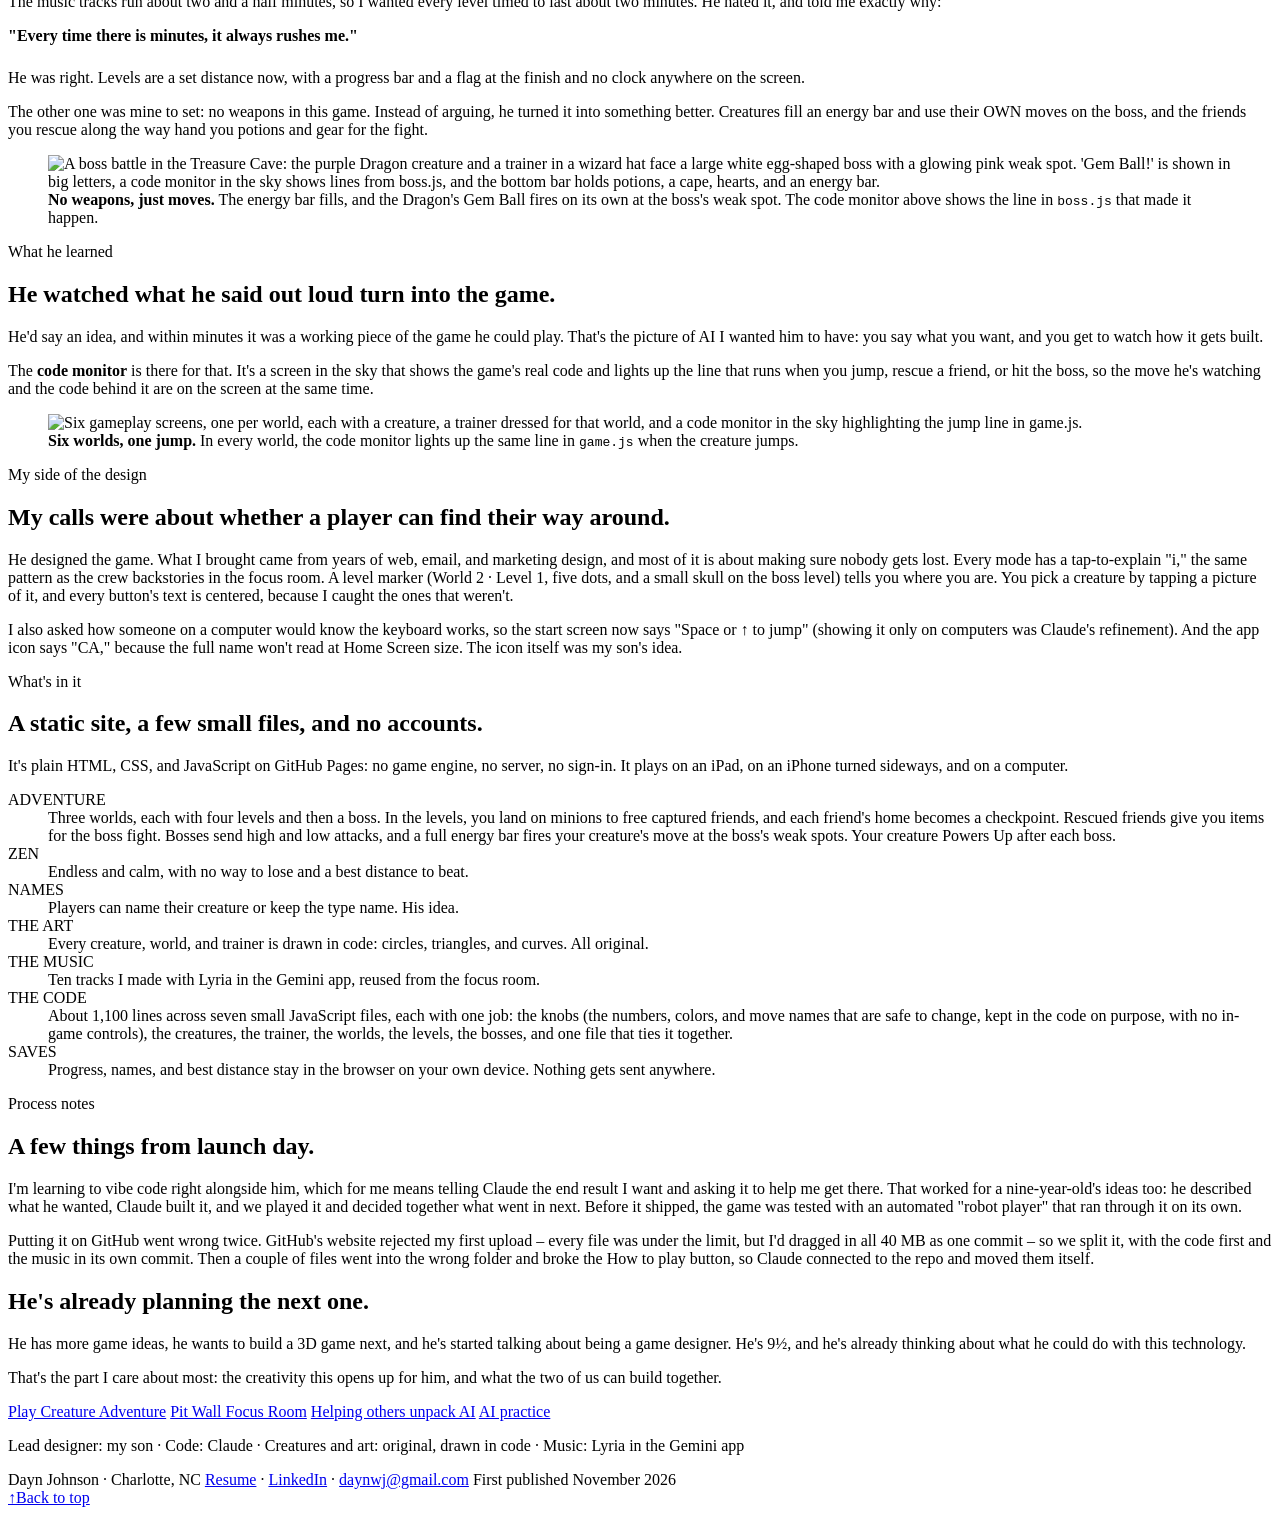
==== commit 651ebe55: "Add design-background calls to Creature Adventure and focus room write-ups Co-Authored-By: Claude Op" ====
--- a/creature-adventure/index.html
+++ b/creature-adventure/index.html
@@ -62,7 +62,7 @@
       <div class="sectlabel">How we designed it</div>
       <h2>He made the calls, and I turned them into requests.</h2>
       <div class="prose">
-        <p>Asking a nine-year-old open questions gets you a lot of very fast talking. So I built him an interview page with checkboxes – pick the feel, pick the creatures, pick the controls – and we recorded the conversation while he went through it. Every answer gave us something to talk about, and every decision below came out of that conversation.</p>
+        <p>Asking a nine-year-old open questions gets you a lot of very fast talking. So I built him an interview page with checkboxes – pick the feel, pick the creatures, pick the controls – because I wasn't going to be typing while he talked, and we recorded the conversation while he went through it. Every answer gave us something to talk about, and every decision below came out of that conversation.</p>
       </div>
       <ol class="timeline">
         <li>
@@ -135,6 +135,15 @@
     </section>
 
     <section>
+      <div class="sectlabel">My side of the design</div>
+      <h2>My calls were about whether a player can find their way around.</h2>
+      <div class="prose">
+        <p>He designed the game. What I brought came from years of web, email, and marketing design, and most of it is about making sure nobody gets lost. Every mode has a tap-to-explain "i," the same pattern as the crew backstories in the focus room. A level marker (World 2 · Level 1, five dots, and a small skull on the boss level) tells you where you are. You pick a creature by tapping a picture of it, and every button's text is centered, because I caught the ones that weren't.</p>
+        <p>I also asked how someone on a computer would know the keyboard works, so the start screen now says "Space or ↑ to jump" (showing it only on computers was Claude's refinement). And the app icon says "CA," because the full name won't read at Home Screen size. The icon itself was my son's idea.</p>
+      </div>
+    </section>
+
+    <section>
       <div class="sectlabel">What's in it</div>
       <h2>A static site, a few small files, and no accounts.</h2>
       <div class="prose">
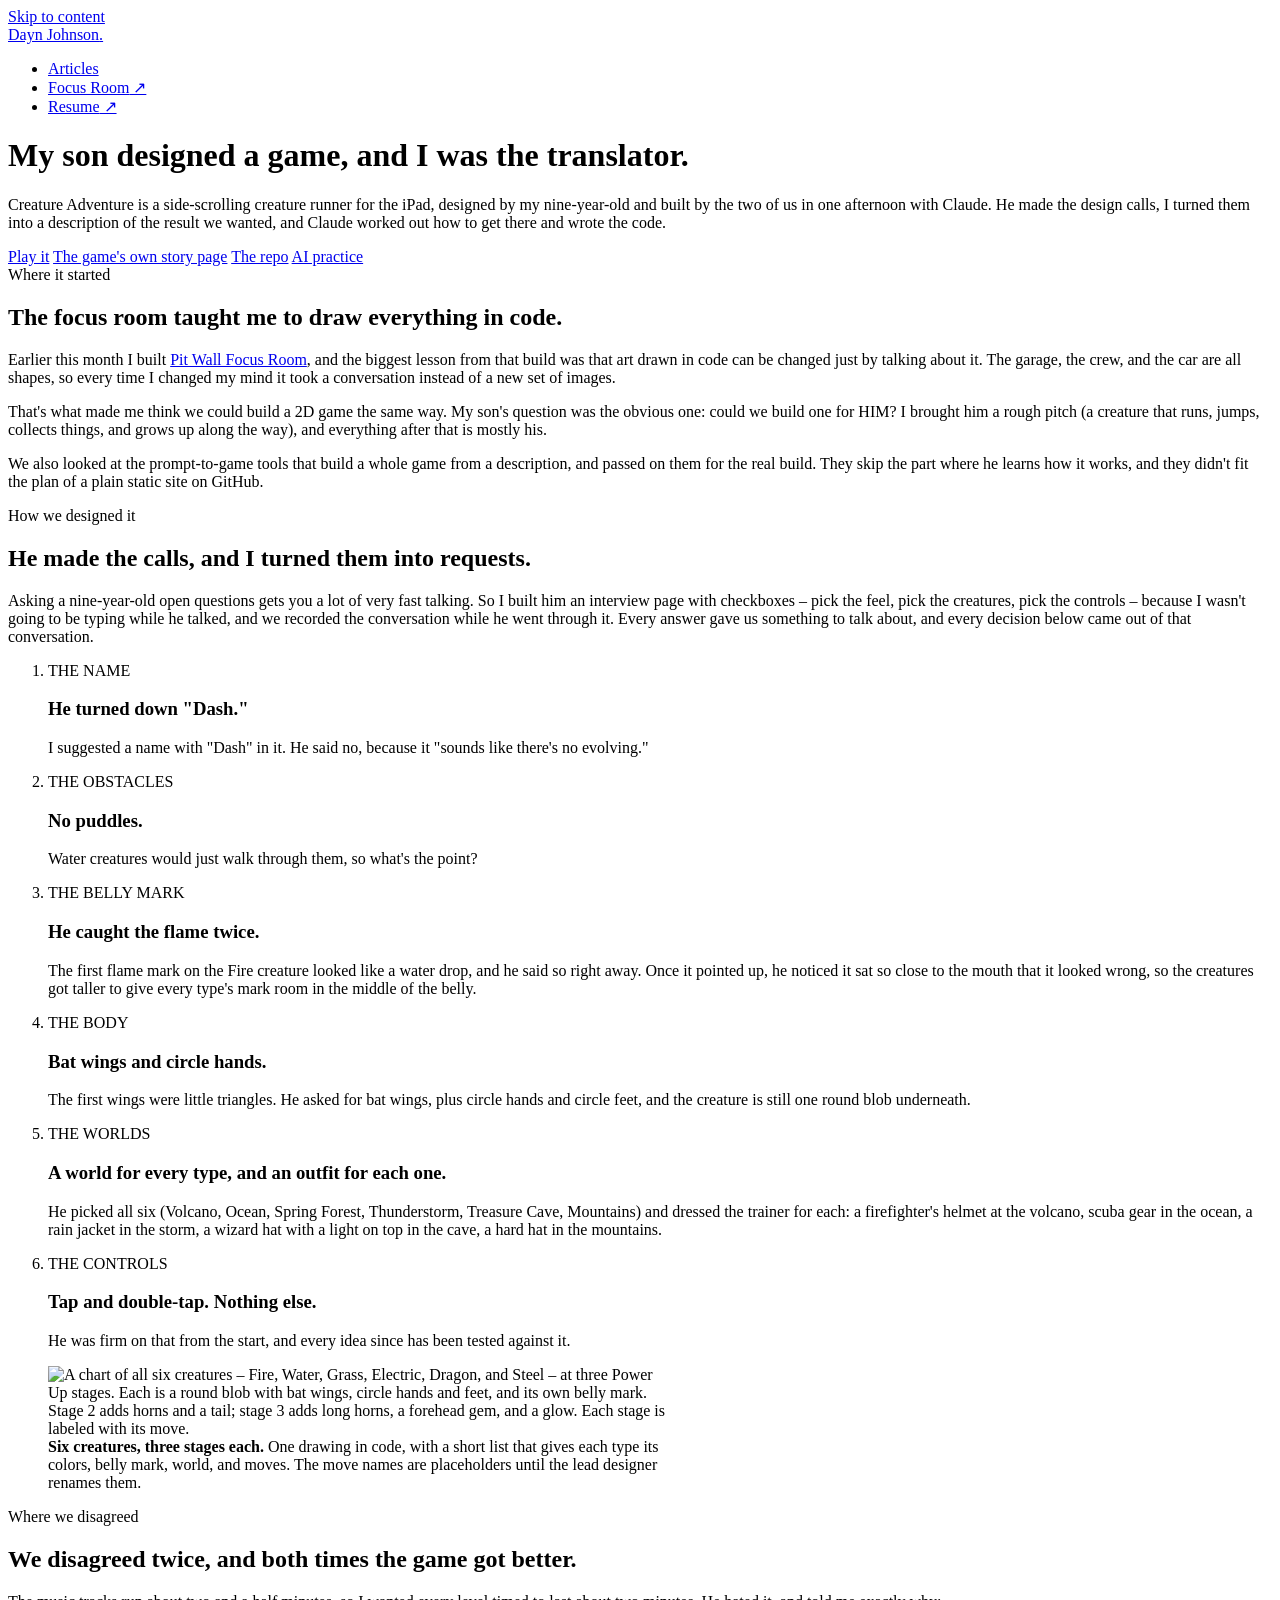
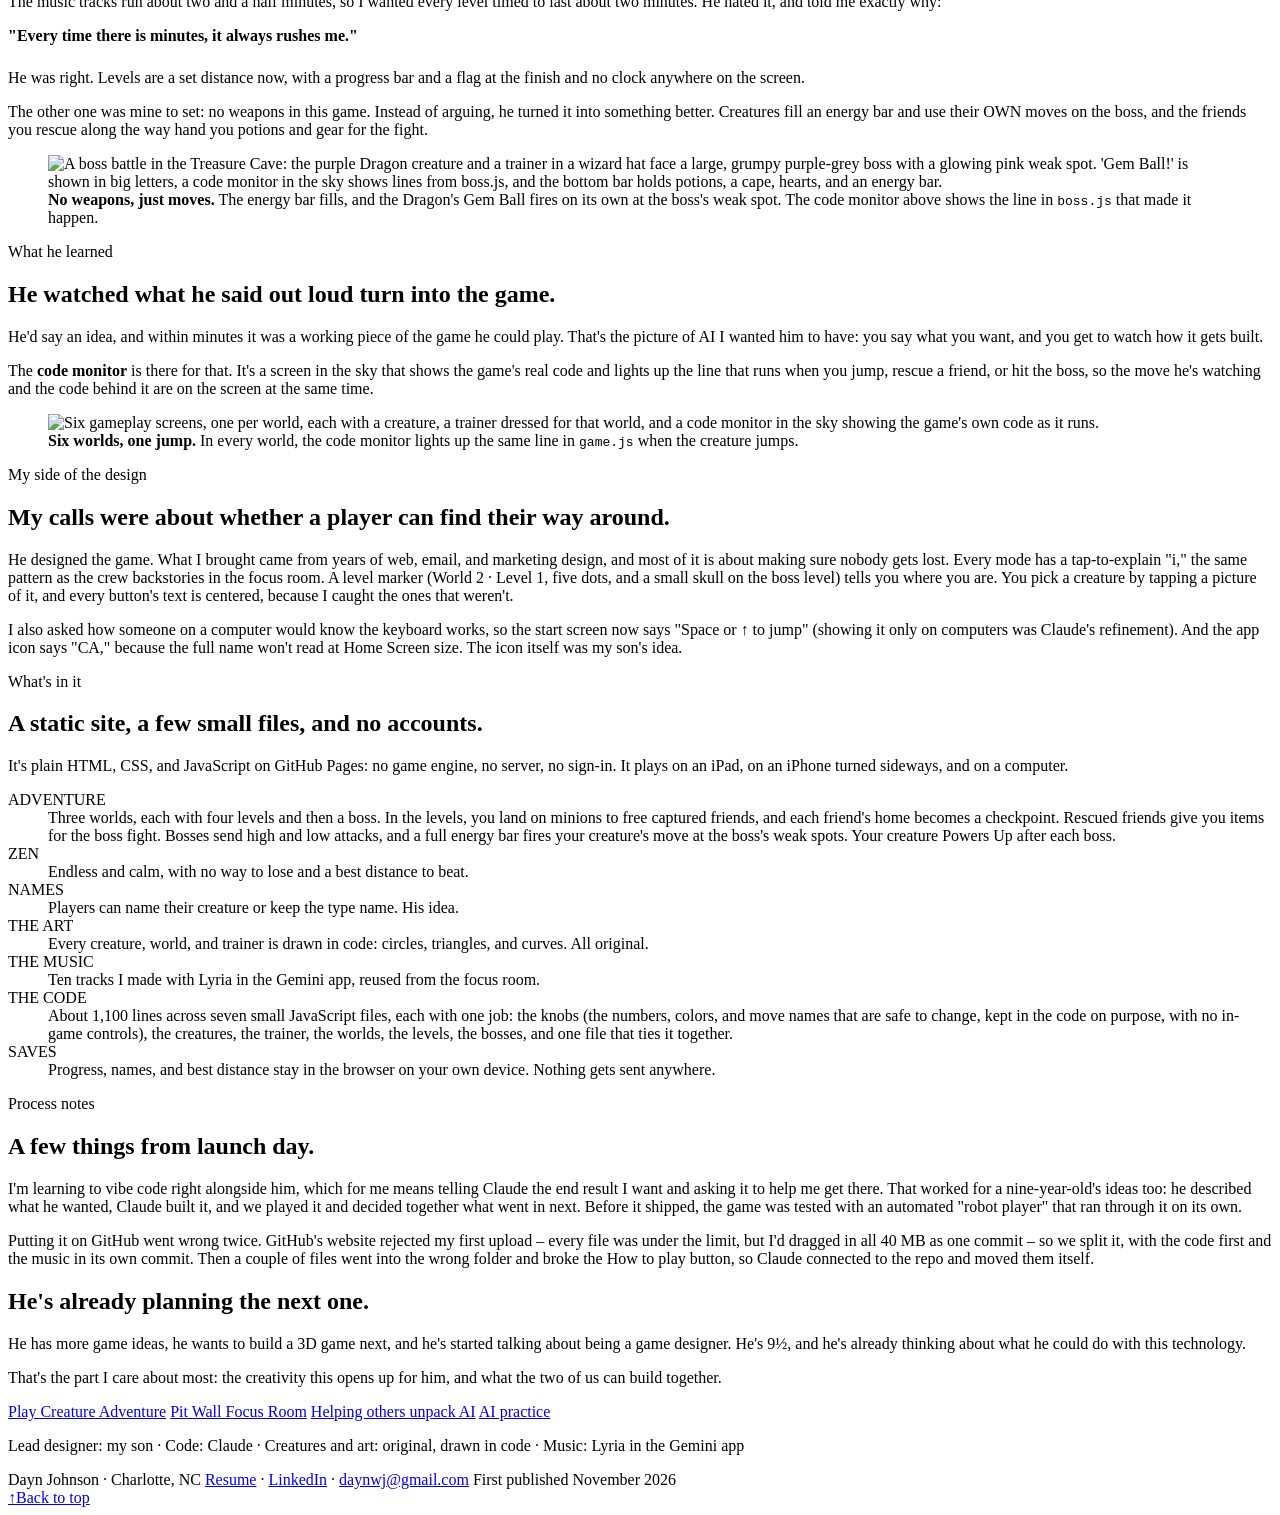
==== commit 75921d82: "Creature Adventure page: match picture descriptions to the new screenshots The boss is purple-grey (" ====
--- a/creature-adventure/index.html
+++ b/creature-adventure/index.html
@@ -116,7 +116,7 @@
         <p>The other one was mine to set: no weapons in this game. Instead of arguing, he turned it into something better. Creatures fill an energy bar and use their OWN moves on the boss, and the friends you rescue along the way hand you potions and gear for the fight.</p>
       </div>
       <figure class="dark">
-        <img src="https://daynwj.github.io/creature-adventure-game/story/boss.jpg" width="1180" height="820" loading="lazy" alt="A boss battle in the Treasure Cave: the purple Dragon creature and a trainer in a wizard hat face a large white egg-shaped boss with a glowing pink weak spot. 'Gem Ball!' is shown in big letters, a code monitor in the sky shows lines from boss.js, and the bottom bar holds potions, a cape, hearts, and an energy bar.">
+        <img src="https://daynwj.github.io/creature-adventure-game/story/boss.jpg" width="1180" height="820" loading="lazy" alt="A boss battle in the Treasure Cave: the purple Dragon creature and a trainer in a wizard hat face a large, grumpy purple-grey boss with a glowing pink weak spot. 'Gem Ball!' is shown in big letters, a code monitor in the sky shows lines from boss.js, and the bottom bar holds potions, a cape, hearts, and an energy bar.">
         <figcaption><b>No weapons, just moves.</b> The energy bar fills, and the Dragon's Gem Ball fires on its own at the boss's weak spot. The code monitor above shows the line in <code>boss.js</code> that made it happen.</figcaption>
       </figure>
     </section>
@@ -129,7 +129,7 @@
         <p>The <b>code monitor</b> is there for that. It's a screen in the sky that shows the game's real code and lights up the line that runs when you jump, rescue a friend, or hit the boss, so the move he's watching and the code behind it are on the screen at the same time.</p>
       </div>
       <figure class="dark">
-        <img src="https://daynwj.github.io/creature-adventure-game/story/worlds.jpg" width="1180" height="1230" loading="lazy" alt="Six gameplay screens, one per world, each with a creature, a trainer dressed for that world, and a code monitor in the sky highlighting the jump line in game.js.">
+        <img src="https://daynwj.github.io/creature-adventure-game/story/worlds.jpg" width="1180" height="1230" loading="lazy" alt="Six gameplay screens, one per world, each with a creature, a trainer dressed for that world, and a code monitor in the sky showing the game's own code as it runs.">
         <figcaption><b>Six worlds, one jump.</b> In every world, the code monitor lights up the same line in <code>game.js</code> when the creature jumps.</figcaption>
       </figure>
     </section>
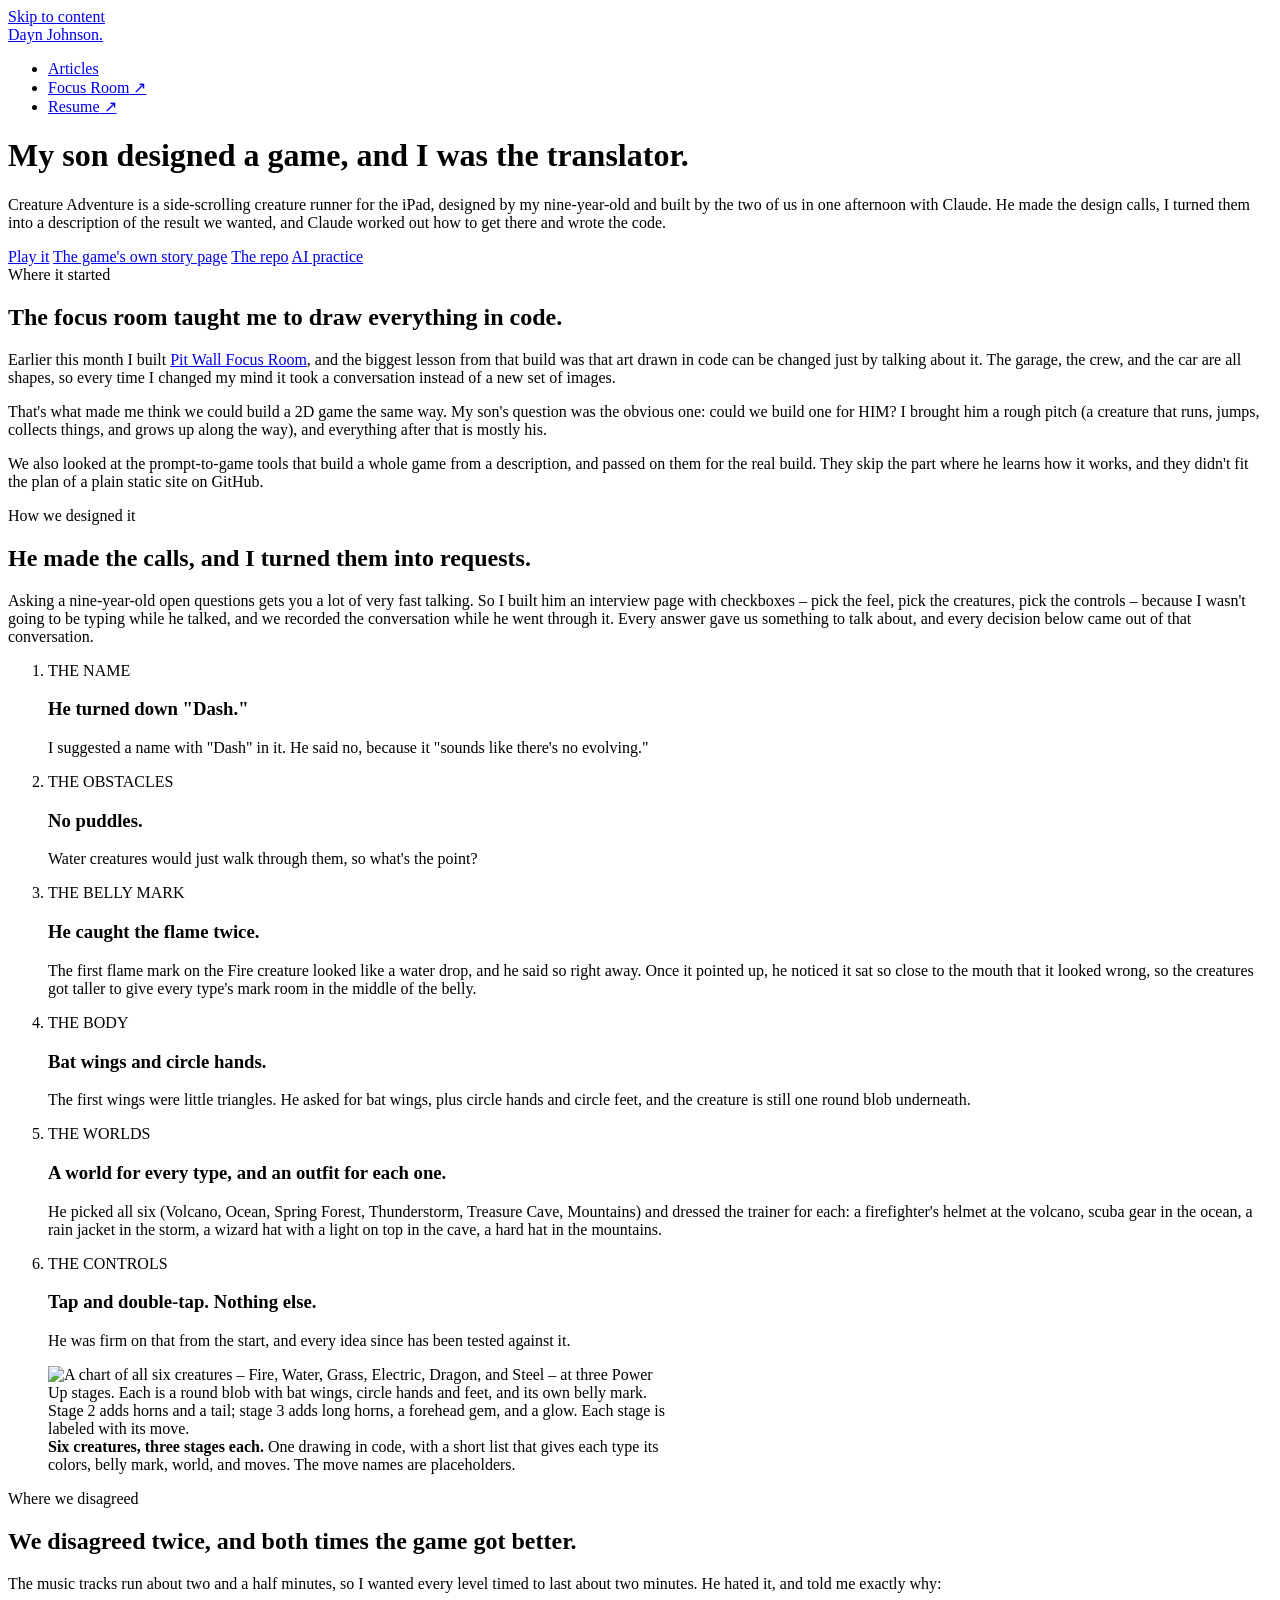
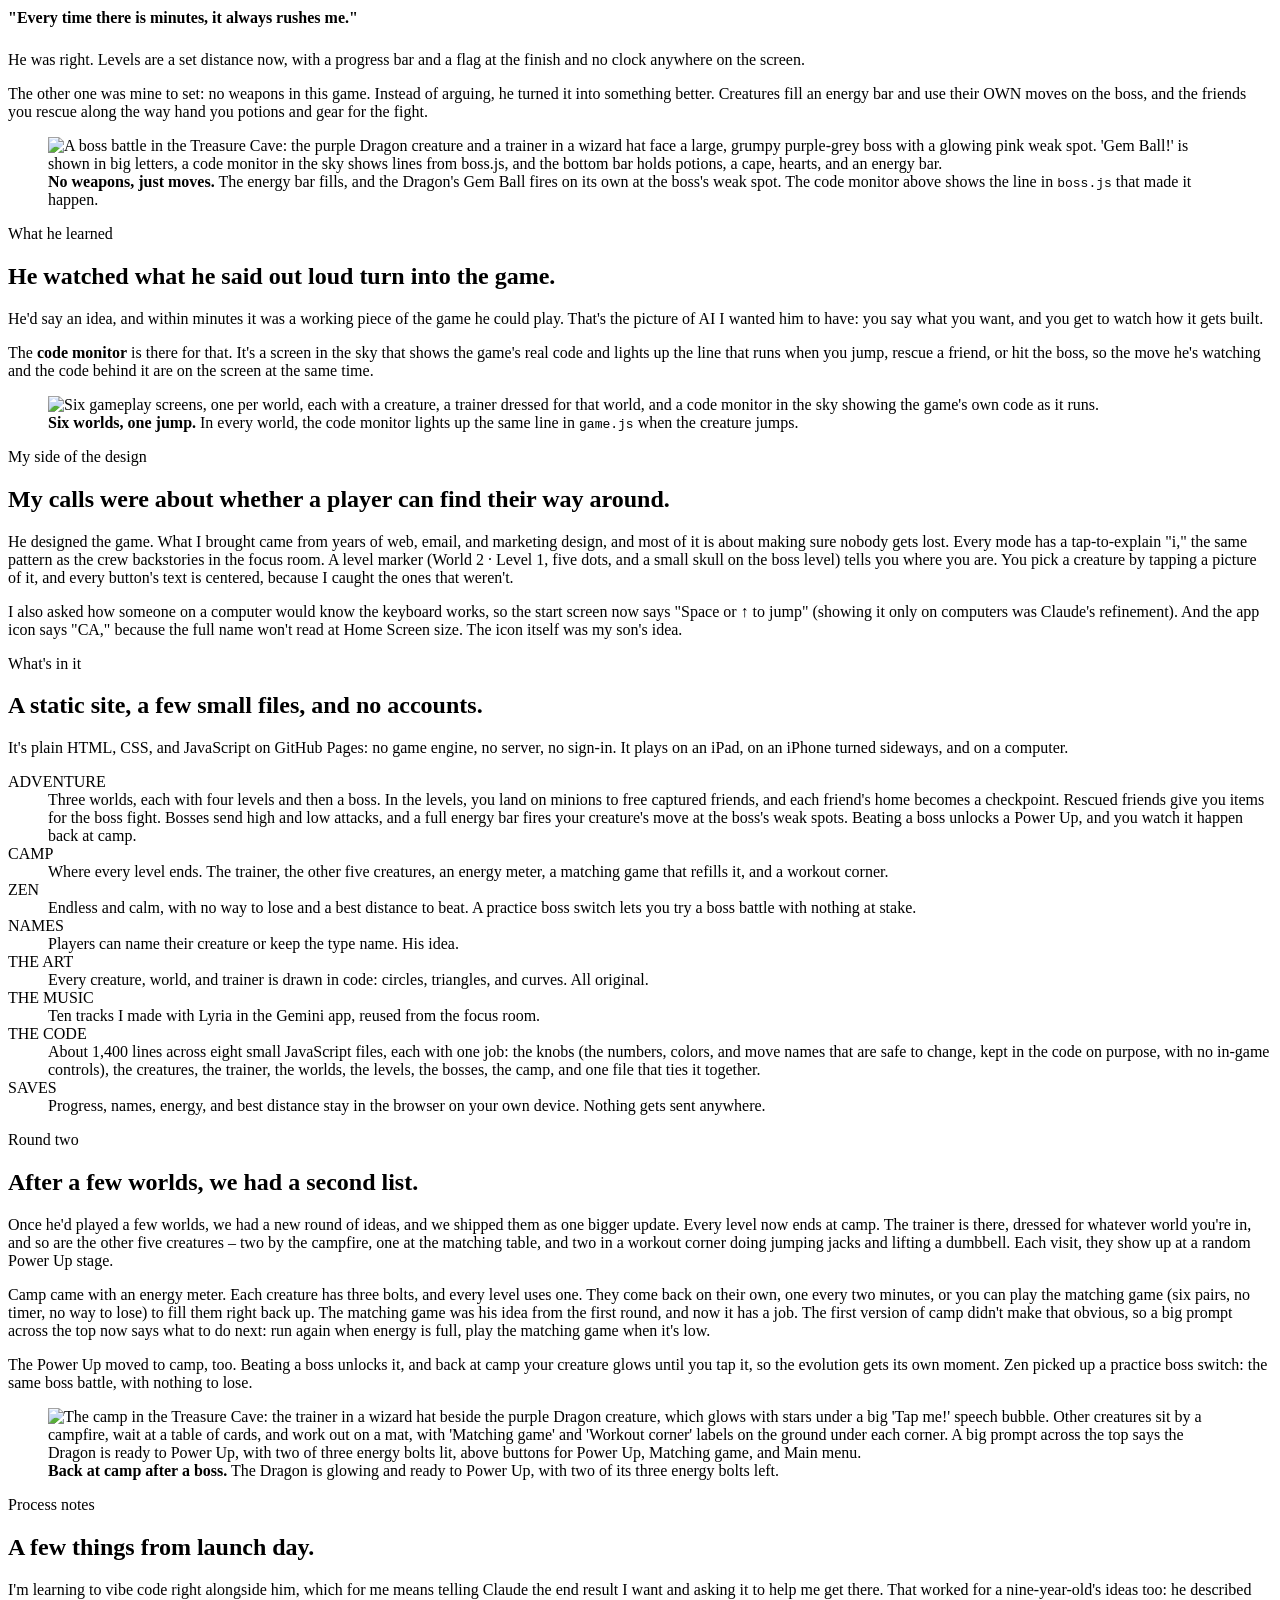
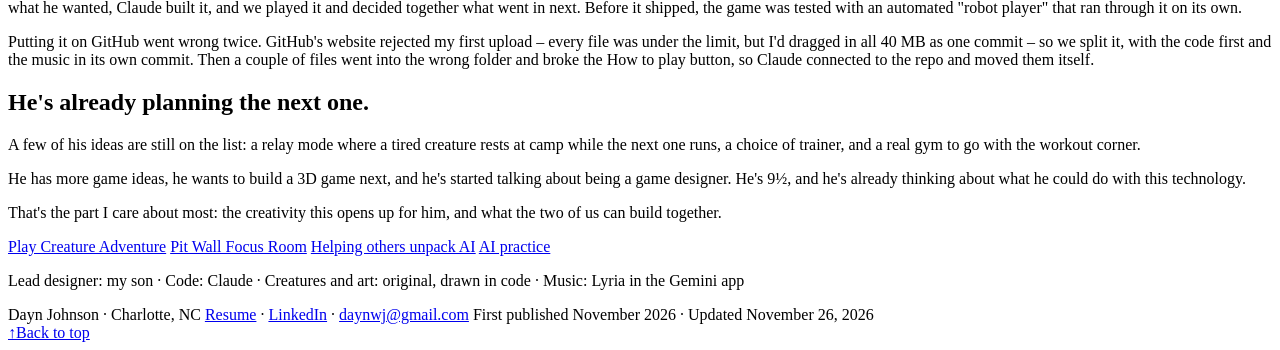
==== commit 72eb3c59: "Creature Adventure: add round two (camp, energy, matching, practice boss) Co-Authored-By: Claude Opu" ====
--- a/creature-adventure/index.html
+++ b/creature-adventure/index.html
@@ -98,7 +98,7 @@
       </ol>
       <figure style="max-width:620px">
         <img src="https://daynwj.github.io/creature-adventure-game/story/evolutions.jpg" width="1400" height="1800" loading="lazy" alt="A chart of all six creatures – Fire, Water, Grass, Electric, Dragon, and Steel – at three Power Up stages. Each is a round blob with bat wings, circle hands and feet, and its own belly mark. Stage 2 adds horns and a tail; stage 3 adds long horns, a forehead gem, and a glow. Each stage is labeled with its move.">
-        <figcaption><b>Six creatures, three stages each.</b> One drawing in code, with a short list that gives each type its colors, belly mark, world, and moves. The move names are placeholders until the lead designer renames them.</figcaption>
+        <figcaption><b>Six creatures, three stages each.</b> One drawing in code, with a short list that gives each type its colors, belly mark, world, and moves. The move names are placeholders.</figcaption>
       </figure>
     </section>
 
@@ -150,14 +150,29 @@
         <p>It's plain HTML, CSS, and JavaScript on GitHub Pages: no game engine, no server, no sign-in. It plays on an iPad, on an iPhone turned sideways, and on a computer.</p>
       </div>
       <dl class="parts">
-        <div><dt>ADVENTURE</dt><dd>Three worlds, each with four levels and then a boss. In the levels, you land on minions to free captured friends, and each friend's home becomes a checkpoint. Rescued friends give you items for the boss fight. Bosses send high and low attacks, and a full energy bar fires your creature's move at the boss's weak spots. Your creature Powers Up after each boss.</dd></div>
-        <div><dt>ZEN</dt><dd>Endless and calm, with no way to lose and a best distance to beat.</dd></div>
+        <div><dt>ADVENTURE</dt><dd>Three worlds, each with four levels and then a boss. In the levels, you land on minions to free captured friends, and each friend's home becomes a checkpoint. Rescued friends give you items for the boss fight. Bosses send high and low attacks, and a full energy bar fires your creature's move at the boss's weak spots. Beating a boss unlocks a Power Up, and you watch it happen back at camp.</dd></div>
+        <div><dt>CAMP</dt><dd>Where every level ends. The trainer, the other five creatures, an energy meter, a matching game that refills it, and a workout corner.</dd></div>
+        <div><dt>ZEN</dt><dd>Endless and calm, with no way to lose and a best distance to beat. A practice boss switch lets you try a boss battle with nothing at stake.</dd></div>
         <div><dt>NAMES</dt><dd>Players can name their creature or keep the type name. His idea.</dd></div>
         <div><dt>THE ART</dt><dd>Every creature, world, and trainer is drawn in code: circles, triangles, and curves. All original.</dd></div>
         <div><dt>THE MUSIC</dt><dd>Ten tracks I made with Lyria in the Gemini app, reused from the focus room.</dd></div>
-        <div><dt>THE CODE</dt><dd>About 1,100 lines across seven small JavaScript files, each with one job: the knobs (the numbers, colors, and move names that are safe to change, kept in the code on purpose, with no in-game controls), the creatures, the trainer, the worlds, the levels, the bosses, and one file that ties it together.</dd></div>
-        <div><dt>SAVES</dt><dd>Progress, names, and best distance stay in the browser on your own device. Nothing gets sent anywhere.</dd></div>
+        <div><dt>THE CODE</dt><dd>About 1,400 lines across eight small JavaScript files, each with one job: the knobs (the numbers, colors, and move names that are safe to change, kept in the code on purpose, with no in-game controls), the creatures, the trainer, the worlds, the levels, the bosses, the camp, and one file that ties it together.</dd></div>
+        <div><dt>SAVES</dt><dd>Progress, names, energy, and best distance stay in the browser on your own device. Nothing gets sent anywhere.</dd></div>
       </dl>
+    </section>
+
+    <section>
+      <div class="sectlabel">Round two</div>
+      <h2>After a few worlds, we had a second list.</h2>
+      <div class="prose">
+        <p>Once he'd played a few worlds, we had a new round of ideas, and we shipped them as one bigger update. Every level now ends at camp. The trainer is there, dressed for whatever world you're in, and so are the other five creatures – two by the campfire, one at the matching table, and two in a workout corner doing jumping jacks and lifting a dumbbell. Each visit, they show up at a random Power Up stage.</p>
+        <p>Camp came with an energy meter. Each creature has three bolts, and every level uses one. They come back on their own, one every two minutes, or you can play the matching game (six pairs, no timer, no way to lose) to fill them right back up. The matching game was his idea from the first round, and now it has a job. The first version of camp didn't make that obvious, so a big prompt across the top now says what to do next: run again when energy is full, play the matching game when it's low.</p>
+        <p>The Power Up moved to camp, too. Beating a boss unlocks it, and back at camp your creature glows until you tap it, so the evolution gets its own moment. Zen picked up a practice boss switch: the same boss battle, with nothing to lose.</p>
+      </div>
+      <figure class="dark">
+        <img src="https://daynwj.github.io/creature-adventure-game/story/camp.jpg" width="1180" height="820" loading="lazy" alt="The camp in the Treasure Cave: the trainer in a wizard hat beside the purple Dragon creature, which glows with stars under a big 'Tap me!' speech bubble. Other creatures sit by a campfire, wait at a table of cards, and work out on a mat, with 'Matching game' and 'Workout corner' labels on the ground under each corner. A big prompt across the top says the Dragon is ready to Power Up, with two of three energy bolts lit, above buttons for Power Up, Matching game, and Main menu.">
+        <figcaption><b>Back at camp after a boss.</b> The Dragon is glowing and ready to Power Up, with two of its three energy bolts left.</figcaption>
+      </figure>
     </section>
 
     <section>
@@ -173,6 +188,7 @@
 
   <div class="close">
     <h2>He's already planning the next one.</h2>
+    <p>A few of his ideas are still on the list: a relay mode where a tired creature rests at camp while the next one runs, a choice of trainer, and a real gym to go with the workout corner.</p>
     <p>He has more game ideas, he wants to build a 3D game next, and he's started talking about being a game designer. He's 9½, and he's already thinking about what he could do with this technology.</p>
     <p>That's the part I care about most: the creativity this opens up for him, and what the two of us can build together.</p>
     <div class="nextlinks">
@@ -187,7 +203,7 @@
   <div class="foot">
     <span>Dayn Johnson · Charlotte, NC</span>
     <span><a href="https://daynwj.github.io/resume/">Resume</a> · <a href="https://linkedin.com/in/daynjohnson">LinkedIn</a> · <a href="mailto:daynwj@gmail.com">daynwj@gmail.com</a></span>
-    <span class="stamp">First published <time datetime="2026-11">November 2026</time></span>
+    <span class="stamp">First published <time datetime="2026-11">November 2026</time> · Updated <time datetime="2026-11-26">November 26, 2026</time></span>
   </div>
 
 </div>
